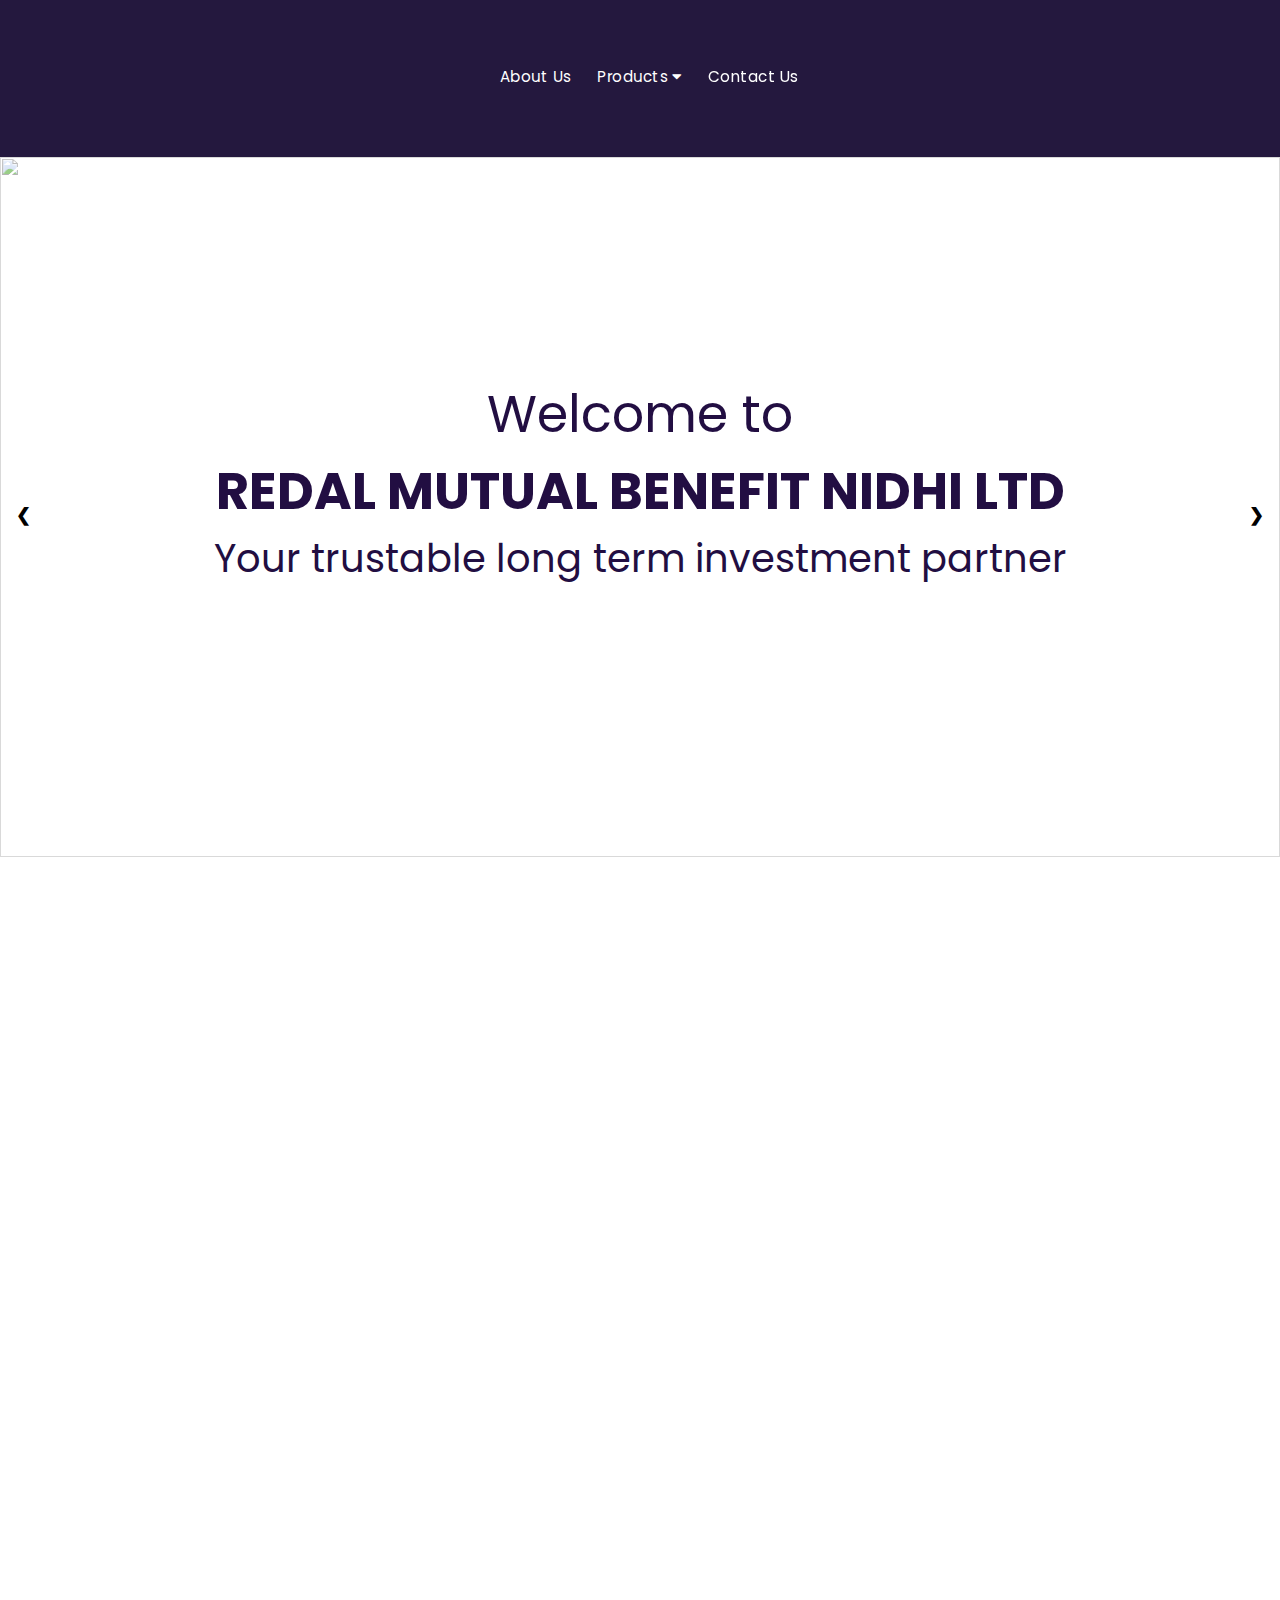
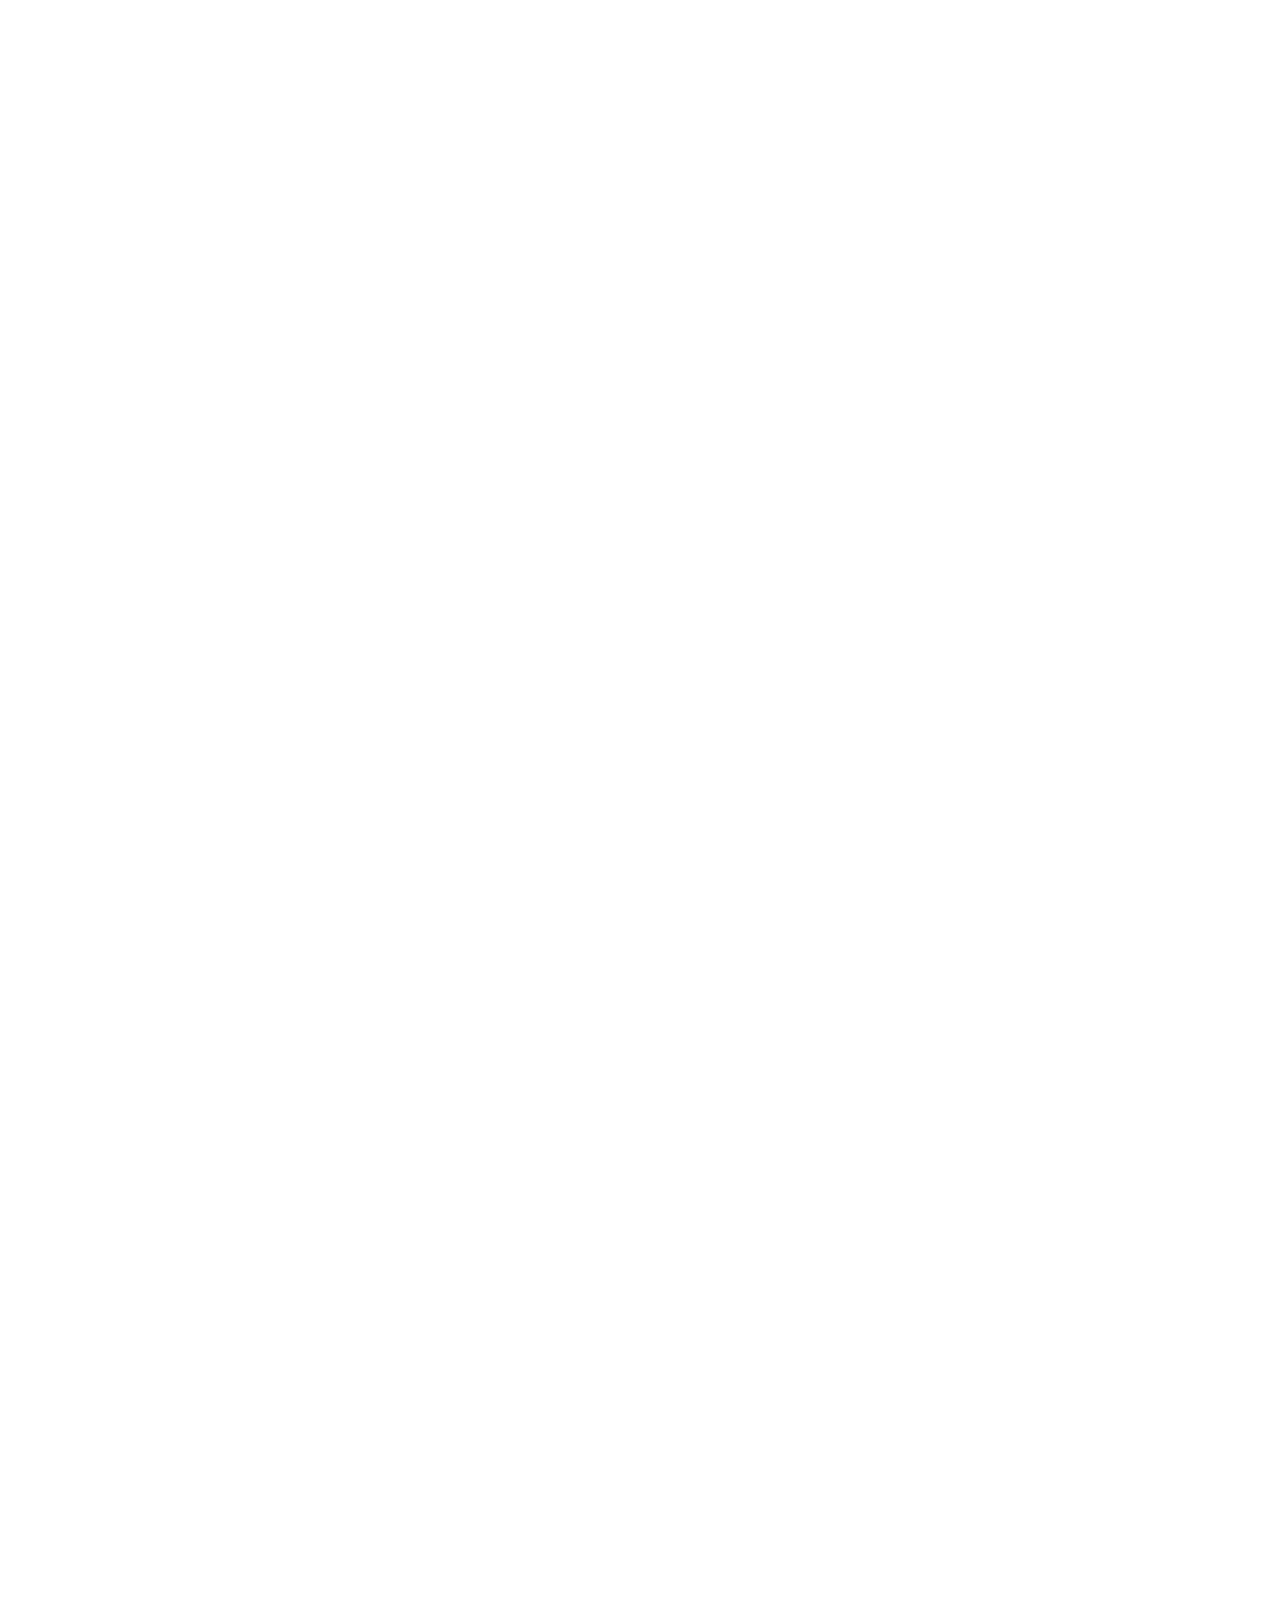
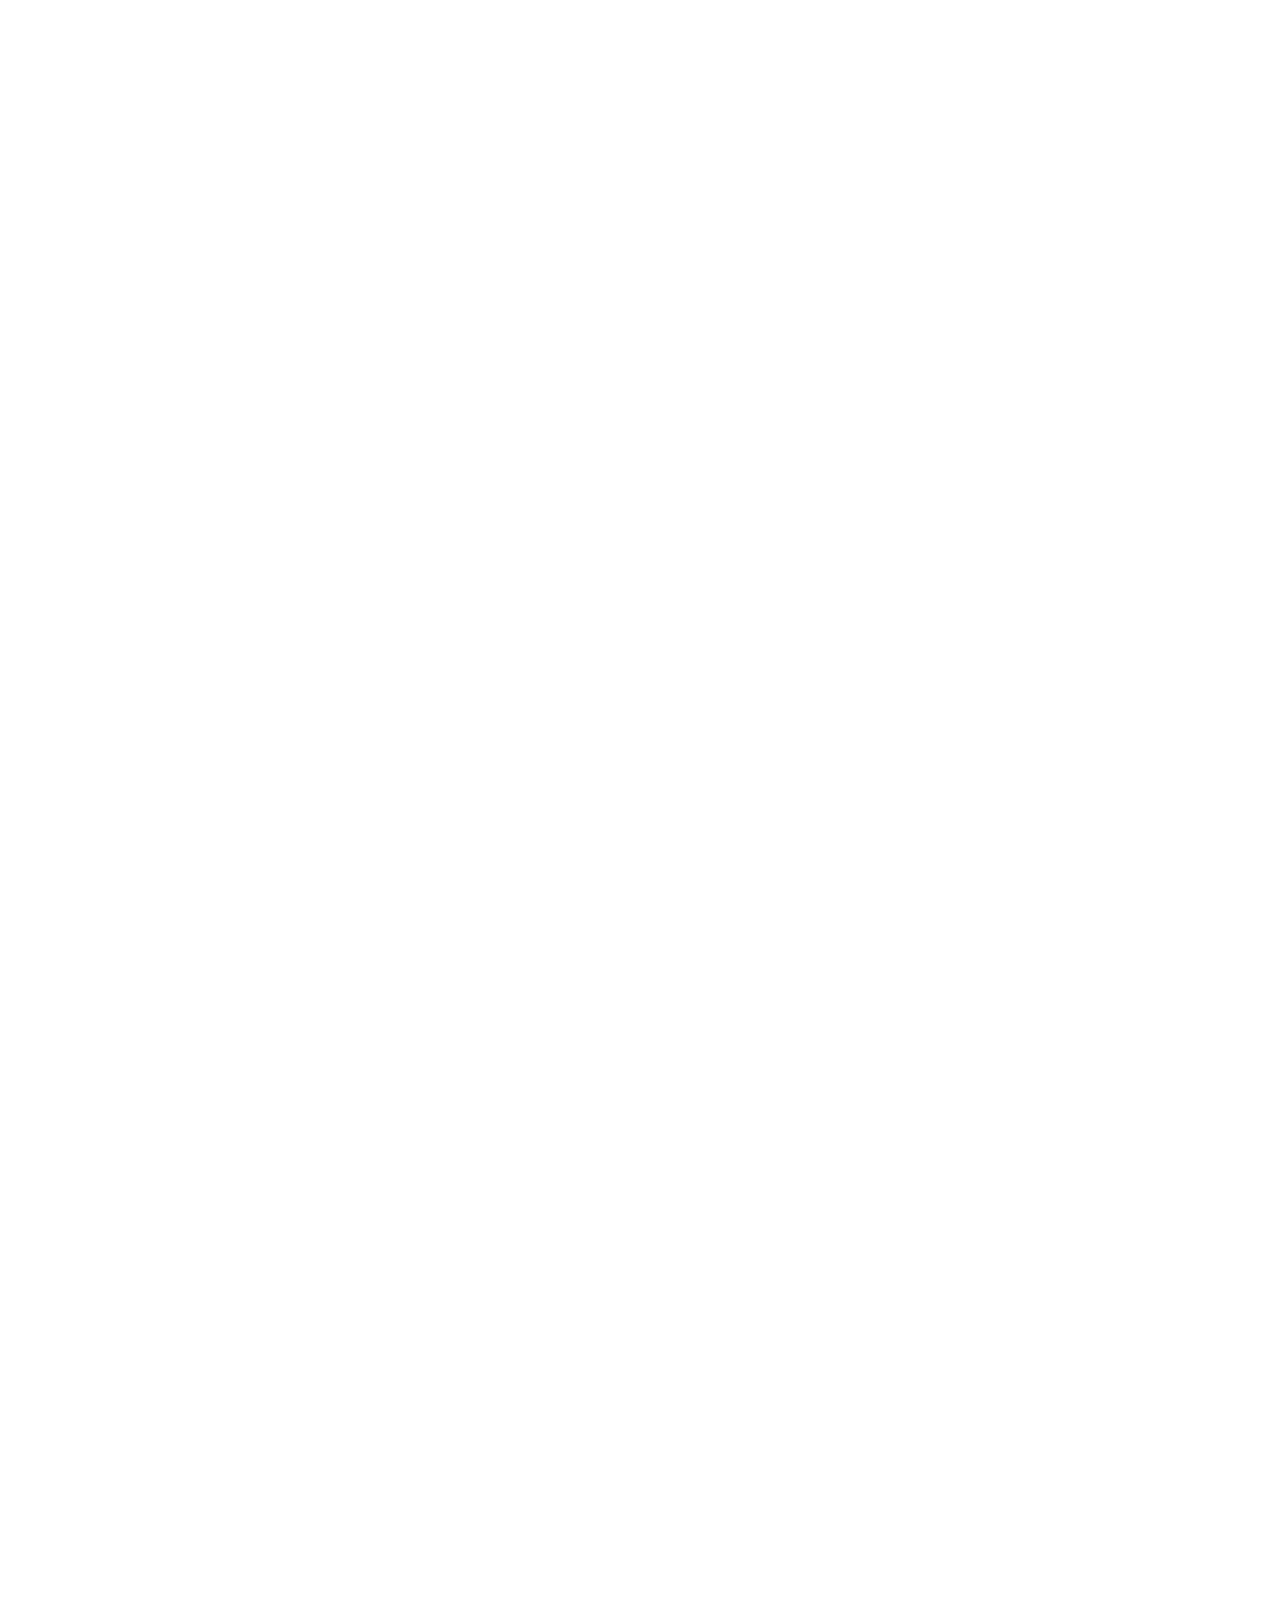
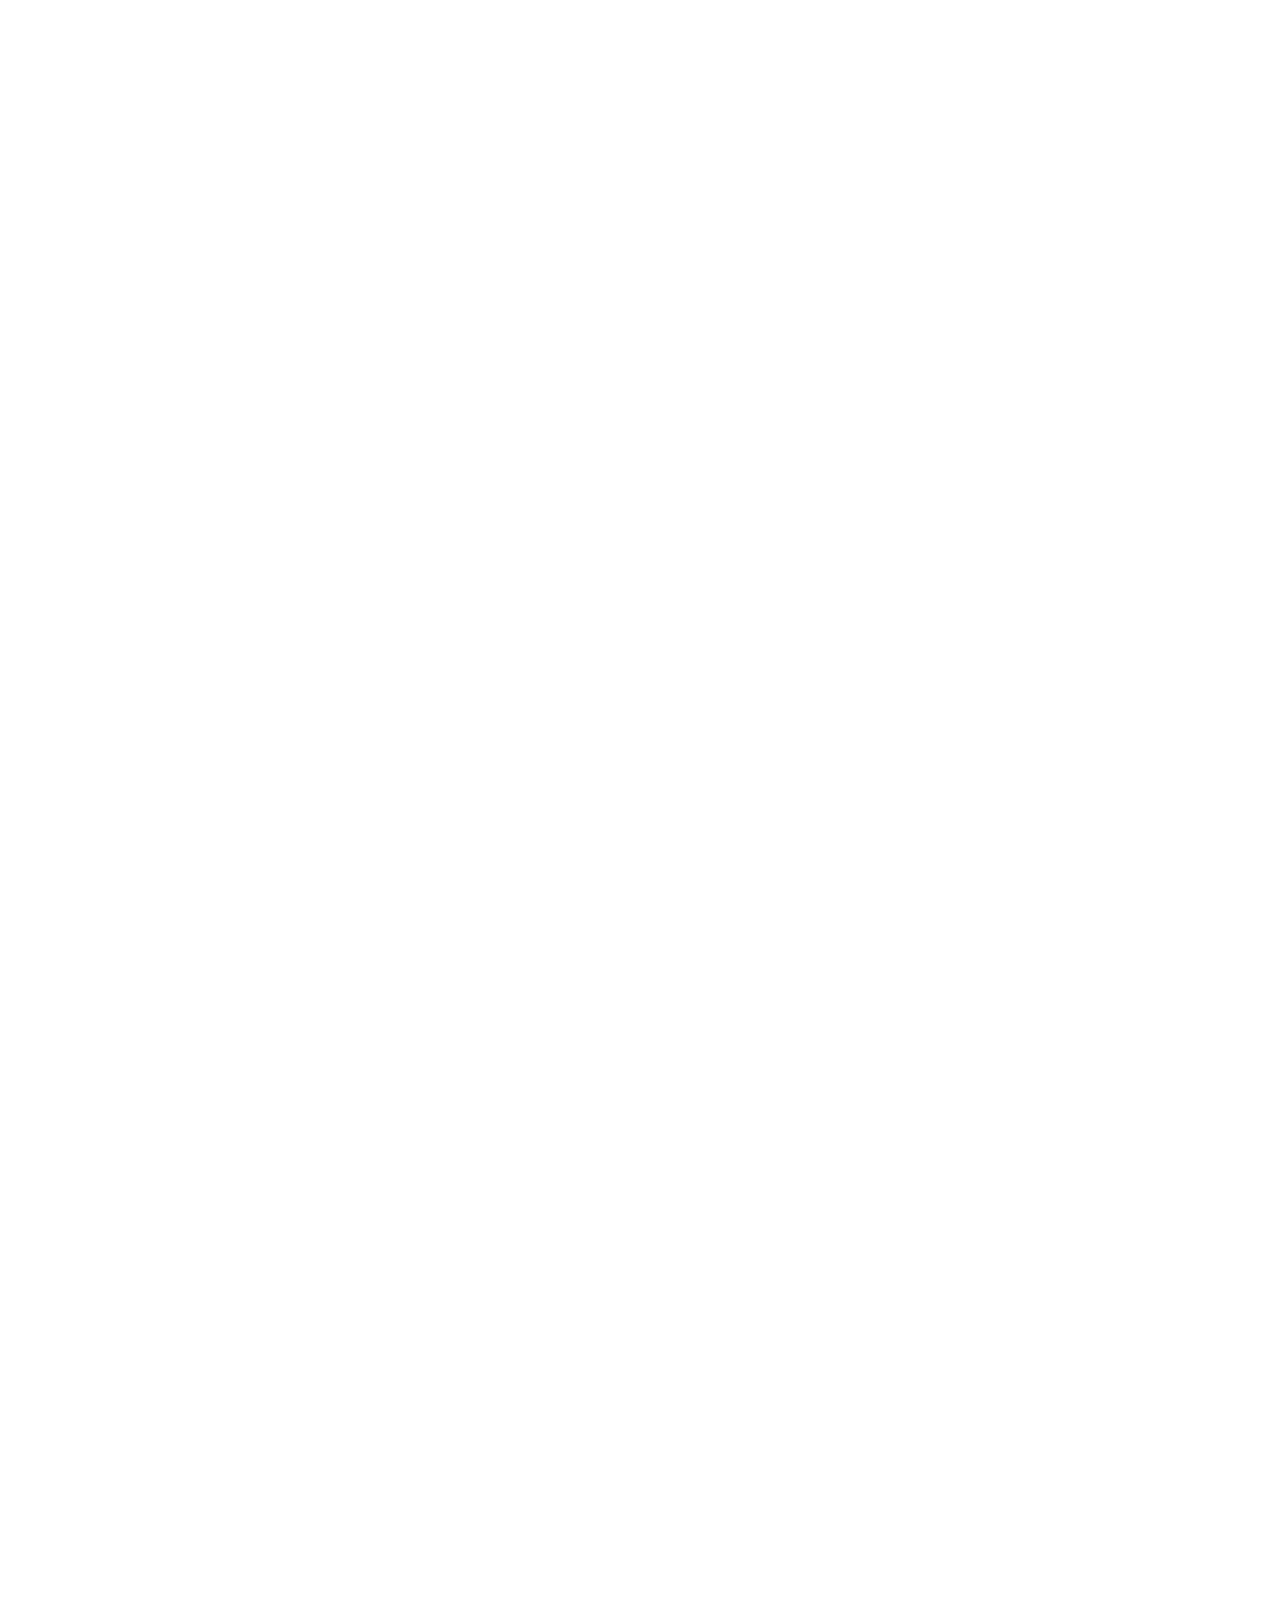
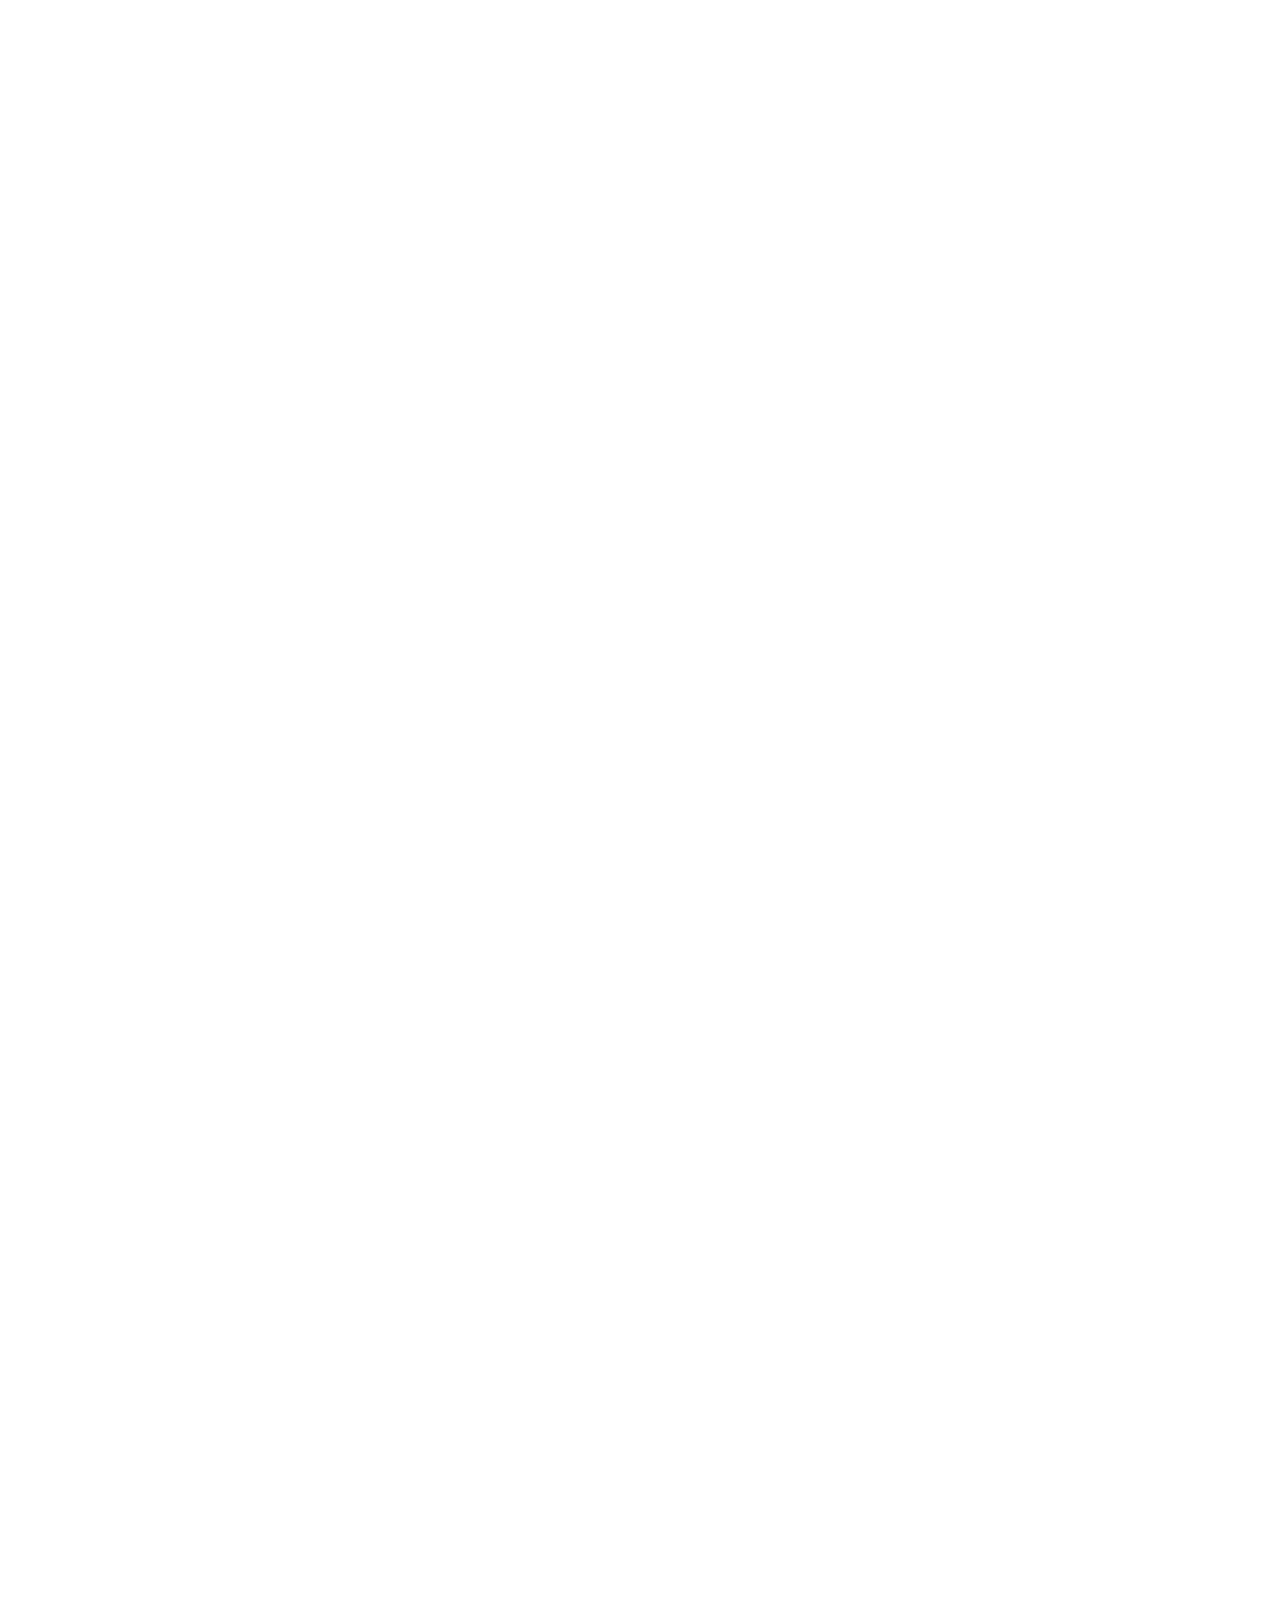
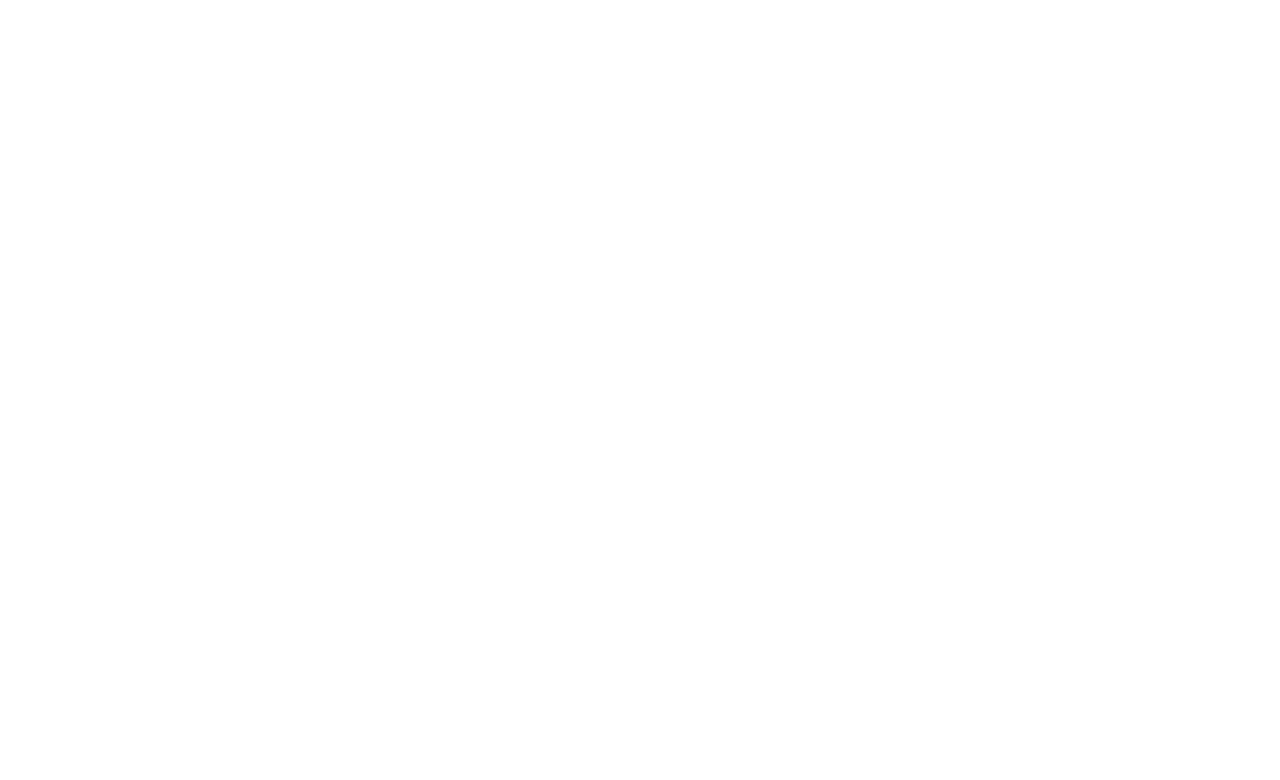
==== index.html @ 9882bb8d "Merge pull request #36 from singamraju167/update" ====
<!DOCTYPE html>
<html lang="en">

<head>
  <meta charset="UTF-8">
  <meta name="viewport" content="width=device-width, initial-scale=1.0">
  <meta http-equiv="X-UA-Compatible" content="ie=edge">
  <script src="https://kit.fontawesome.com/64d58efce2.js" crossorigin="anonymous"></script>
  <link rel="stylesheet" href="style.css">
  <link rel='stylesheet' href='https://use.fontawesome.com/releases/v5.7.2/css/all.css'>
  <link rel="stylesheet" href="https://unpkg.com/aos@next/dist/aos.css" />
  <title>Redal Nidhi Project</title>
</head>

<body>

  <!-------------------------------------------------Navbar-------------------------------------------------->

  <header>
    <div class="container">
      <input type="checkbox" name="" id="check">
      <div class="logo-container">
        <a href="index.html"><img src="images/Logo.png" alt="logo"></a>
      </div>
      <div class="hamburger-menu-container">
        <div class="hamburger-menu">
          <div></div>
        </div>
      </div>
      <div class="nav-btn">
        <div class="nav-links">
          <ul>
            <li class="nav-link" style="--i: .6s"><a href="#aboutUs">About Us</a></li>
            <li class="nav-link" style="--i: .85s"><a href="#">Products<i class="fas fa-caret-down"></i></a>
              <div class="dropdown">
                <ul>
                  <li class="dropdown-link"><a href="#">Savings Account<i class="fas fa-caret-down"></i></a>
                    <div class="dropdown second">
                      <ul>
                        <li class="dropdown-link"><a href="#">Zero Balance</a></li>
                        <li class="dropdown-link"><a href="#">Regular</a></li>
                        <li class="dropdown-link"><a href="#">Premium</a></li>
                        <div class="arrow"></div>
                      </ul>
                    </div>
                  </li>
                  <li class="dropdown-link"><a href="#">Deposit<i class="fas fa-caret-down"></i></a>
                    <div class="dropdown second">
                      <ul>
                        <li class="dropdown-link"><a href="#">Fixed Deposit</a></li>
                        <li class="dropdown-link"><a href="#">Recurring Deposit</a></li>
                        <li class="dropdown-link"><a href="#">Daily Deposit</a></li>
                        <div class="arrow"></div>
                      </ul>
                    </div>
                  </li>
                  <li class="dropdown-link"><a href="#">Loan<i class="fas fa-caret-down"></i></a>
                    <div class="dropdown second">
                      <ul>
                        <li class="dropdown-link"><a href="#">Gold Loan</a></li>
                        <li class="dropdown-link"><a href="#">Mortgage Loan</a></li>
                        <li class="dropdown-link"><a href="#">Loan Against Deposit</a></li>
                        <div class="arrow"></div>
                      </ul>
                    </div>
                  </li>
                  <div class="arrow"></div>
                </ul>
              </div>
            </li>
            <!-- <li class="nav-link" style="--i: 1.35s"><a href="#">Terms & Conditions</a></li>
                  <li class="nav-link" style="--i: 1.35s"><a href="#">Privacy Policy</a></li> -->
            <li class="nav-link" style="--i: 1.35s"><a href="#contact">Contact Us</a></li>
          </ul>
        </div>
      </div>
      <div class="login">
        <a href="http://banking.redalnidhi.in/login">
          <h2>Customer Login</h2>
        </a>
      </div>
    </div>
  </header>


    <!-- Carousel -->

<div class="slideshow-container">
    <div class="mySlides fade">
        <img src="images/savings.jpg" style="width:100%">
            <div class="text">
                <h1 style = "font-weight:normal">Welcome to </h1> 
                <h1> REDAL MUTUAL BENEFIT NIDHI LTD</h1>
                <h2 style="font-weight:normal" class="text-spacing"> Your trustable long term investment partner</h2>
            </div>
    </div>

  <div class="mySlides fade">
        <img src="images/deposit.jpg" style="width:100%">
        <div class="text">
            <h1>Redal Nidhi Savings Account</h1>
            <h2 style="font-weight:normal" class = "text-spacing"> Start your savings with a Zero Balance account <br> and get upto 3% interest</h2>
        </div>
    </div>


    <div class="mySlides fade">
        <img class = "account" src="images/account.jpg" style="width:100%">
        <div class = "data">
            <h1> Fixed Deposit </h1>
            <h2 style="font-weight:normal" class="text-spacing"> Isn't it amazing to get 10.5 % rate of interest<br> by making a minimum deposit of Rs 10,000? </h2>
        </div>
    </div>
    
    <a class="prev" onclick="plusSlides(-1)">&#10094;</a>
    <a class="next" onclick="plusSlides(1)">&#10095;</a>

</div>

<!---------------------------------------------------About Us------------------------------------------------------>

 <section id="aboutUs" data-aos="fade-up">
    <div class="aboutus-image">
      <div class="aboutus-overlay">
        <h1>About Us</h1>
      </div>
    </div>
    <div class="aboutus-container" data-aos="fade-up">
      <div class="aboutus-top">
        <div class="d-text-top">
          <!--<h2>About Us</h2>-->
          <p style="margin: .5rem 0;">
            Redal Mutual Benefit Nidhi Limited is a Public incorporated on 30 June 2020. It is classified as Non-govt
            company and is registered at Registrar of Companies, Chennai. Its authorized share capital is Rs.
            1,000,000 and its paid up capital is Rs. 500,000. It is inolved in Other financial intermediation. [This
            group includes financial intermediation other than that conducted by monetary institutions.]
          </p>
          <p style="margin: .5rem 0; ">
            Redal Mutual Benefit Nidhi Limited's Annual General Meeting (AGM) was last held on N/A and as per records
            from Ministry of Corporate Affairs (MCA), its balance sheet was last filed on N/A.
          </p>
          <p style="margin: .5rem 0;">
            Directors of Redal Mutual Benefit Nidhi Limited are Nagarajan Rangarajan, Sindhuja Mohan and Kumar
            Jeevitha.
          </p>
          <p style="margin: .5rem 0;">
            Redal Mutual Benefit Nidhi Limited's Corporate Identification Number is (CIN) U65999TN2020PLN136068 and
            its registration number is 136068.
          </p>
          <table class="company-details"data-aos="fade-up">
            <h3>Company Details</h3>
            <tr>
              <th>CIN</th>
              <td>U65999TN2020PLN136068</td>
            </tr>
            <tr>
              <th>Company Name</th>
              <td>REDAL MUTUAL BENEFIT NIDHI LIMITED</td>
            </tr>
            <tr>
              <th>Company Status</th>
              <td>Active</td>
            </tr>
            <tr>
              <th>RoC</th>
              <td>RoC-Chennai</td>
            </tr>
            <tr>
              <th>Registration Number</th>
              <td>136068</td>
            </tr>
            <tr>
              <th>Company Category</th>
              <td>Company limited by Shares</td>
            </tr>
            <tr>
              <th>Company Sub Category</th>
              <td>Non-govt company</td>
            </tr>
            <tr>
              <th>Class of Company</th>
              <td>Public</td>
            </tr>
            <tr>
              <th>Date of Incorporation</th>
              <td>30 June 2020</td>
            </tr>
            <tr>
              <th>Age of Company</th>
              <td>0 years, 10 month, 12 days</td>
            </tr>
            <tr>
              <th>Activity</th>
              <td>Other financial intermediation. [This group includes financial intermediation other than that
                conducted by monetary institutions.] <span><a href="https://www.zaubacorp.com/company-list/nic-659-company.html">Click here</a></span> to see
                other companies involved in same activity.</td>
            </tr>
            <tr>
              <th>Number of Members</th>
              <td>-</td>
            </tr>
          </table>
          <h3>Our Values</h3>
          <ul>
            <li>Excellence</li>
            <li>Transparency</li>
            <li>Trust</li>
            <li>Integrity</li>
          </ul>
          <h3>Values to our Customers</h3>
        </div>
      </div>
      <div class="aboutus-bottom">
        <div class="dflex" data-aos="fade-up">
          <div class="d-image">
            <img src="images/zero balance.jpg" alt="zero balance">
          </div>
          <div class="d-text-bottom">
            <h2>Zero Balance</h2>
            <p>Interest rate 3%, Initial amount Rs.0</p>
          </div>
        </div>
        <div class="dflex" data-aos="fade-up">
          <div class="d-image">
            <img src="images/regular.jpg" alt="regular">
          </div>
          <div class="d-text-bottom">
            <h2>Regular</h2>
            <p>Interest rate 4%, Initial amount- Rs.2000</p>
          </div>
        </div>
        <div class="dflex" data-aos="fade-up">
          <div class="d-image">
            <img src="images/premium.jpg" alt="premium">
          </div>
          <div class="d-text-bottom">
            <h2>Premium</h2>
            <p>Interest rate 5%, Initial amount- Rs.10000</p>
          </div>
        </div>
      </div>
    </div>
  </section>


<!------------------------------------------------------- Products Section ------------------------------------------------>


  <div class="all_products" data-aos="fade-up">
    <div class="banner_pro" data-aos="fade-up">
      <div class="pro_overlay">
        <h2>Products and Services</h2>
      </div>
    </div>
    <h1 style="text-align:center; color:white" data-aos="fade-up"> Savings Account </h1>
    <div class="ps" data-aos="fade-up">
      <div id="savings">
        <div class="content">
          <table class="tabular" data-aos="fade-up">
            <tr>
              <th>Savings Acc</th>
              <th>Interest rate/Annum</th>
              <th>MAB</th>
            </tr>
            <tr>
              <td id="zero-balance">Zero Balance</td>
              <td>3%</td>
              <td>NA</td>
            </tr>
            <tr>
              <td id="regular">Regular</td>
              <td>4%</td>
              <td>2000</td>
            </tr>
            <tr>
              <td id="premium">Premium</td>
              <td>5%</td>
              <td>10000</td>
            </tr>
          </table>
        </div> <!-- content-->
        <div class="pic" data-aos="fade-up">
          <img src="images/savings1.jpg" alt="savings">
        </div>
      </div>
      <h1 style="text-align:center; color:white;" data-aos="fade-up"> Deposit account </h1>
      <div id="deposit">
        <div class="pic" data-aos="fade-up">
          <img src="images/deposit1.jpg" alt="deposit">
        </div>
        <div class=" content">
          <table class="tabular" data-aos="fade-up">
            <tr>
              <th>Deposit Acc</th>
              <th>Normal</th>
              <th>Senior Citizen</th>
              <th>Minimum Deposit Amount</th>
            </tr>
            <tr>
              <td id="fixed-deposit">FD</td>
              <td>10.5%</td>
              <td>11.5%</td>
              <td>10000</td>
            </tr>
            <tr>
              <td id="recurring-deposit">RD</td>
              <td>10.5%</td>
              <td>11.5%</td>
              <td>1000</td>
            </tr>
            <tr>
              <td id="daily-deposit">DD</td>
              <td>Coming Soon</td>
              <td>Coming Soon</td>
              <td>Coming Soon</td>
            </tr>
          </table>
        </div>
      </div>
    </div>
    <hr>
    <div id="loans" data-aos="fade-up">
      <div class="pro_overlay">
        <h1>Loans</h1>
        <div class="loan-images" data-aos="fade-up">
          <div class="loan-content" data-aos="fade-up">
            <div class="loan-img-bdr">
              <img src="images/gold-loan1.png" alt="gold-loan-logo">
            </div>
            <img src="images/gold-loan.jpg" alt="gold-loan">
          </div>
          <h2 style="text-align: center;" data-aos="fade-up">Gold Loan</h2>
          <div class="loan-content" data-aos="fade-up">
            <div class="loan-img-bdr" data-aos="fade-up">
              <img src="images/mortgage-loan1.png" alt="mortgage-loan-logo">
            </div>
            <img src="images/mortgage-loan.jpg" alt="mortgage-loan">         
          </div>
          <h2 style="text-align: center;" data-aos="fade-up">Mortgage Loan</h2>
          <div class="loan-content" data-aos="fade-up">
            <div class="loan-img-bdr" data-aos="fade-up">
              <img src="images/loan-against-deposit1.png" alt="loan-against-deposit-logo">
            </div>
            <img src="images/loan-against-deposit.jpg" alt="loan-against-deposit">    
          </div>
          <h2 style="text-align: center;" data-aos="fade-up">Loan Against Deposit</h2>          
        </div>
      </div>
    </div>
  </div>




<!---------------------------------------------------------- Testimonials ------------------------------------------>

       <section id="testimonials">
    <div class="testimonials-title" data-aos="fade-up">
      <div class="testimonials-overlay">
        <h2>Testimonials</h2>
      </div>
    </div>
    <div class="testimonial-container">
      <div class="testimonial-content" data-aos="fade-up">
        <img src="images/customer1.jpg" alt="customer1">
        <div class="testimonial-texts">
          <h3>Best Chemical Products & Services</h3>
          <p>
            "I have used several chemical products from various chemical companies but finally, I was happy & satisfied
            with the service. I would like to recommend others to buy chemical products."
          </p>
        </div>
      </div>
      <div class="testimonial-content" data-aos="fade-up">
        <img src="images/customer2.jpg" alt="customer2">
        <div class="testimonial-texts">
          <h3>Awesome Customer Service</h3>
          <p>
            "The customer support group is constantly anxious to help. We have full trust in their products and
            services. They have dependably provided synthetic compounds on time and have great quality products."The
            customer support group is constantly anxious to help. We have full trust in their products and services.
            They have dependably provided synthetic compounds on time and have great quality products."
          </p>
        </div>
      </div>
      <div class="testimonial-content" data-aos="fade-up">
        <img src="images/customer6.jpeg" alt="customer3">
        <div class="testimonial-texts">
          <h3>Best Chemical Products & Services</h3>
          <p>
            "I have used several chemical products from various chemical companies but finally, I was happy & satisfied
            with the service. I would like to recommend others to buy chemical products."
          </p>
        </div>
      </div>
      <div class="testimonial-content" data-aos="fade-up">
        <img src="images/customer7.jpg" alt="customer4">
        <div class="testimonial-texts">
          <h3>Awesome Customer Service</h3>
          <p>
            "The customer support group is constantly anxious to help. We have full trust in their products and
            services. They have dependably provided synthetic compounds on time and have great quality products."The
            customer support group is constantly anxious to help. We have full trust in their products and services.
            They have dependably provided synthetic compounds on time and have great quality products."
          </p>
        </div>
      </div>
      <div class="testimonial-content" data-aos="fade-up">
        <img src="images/customer8.jpg" alt="customer5">
        <div class="testimonial-texts">
          <h3>Awesome Customer Service</h3>
          <p>
            "The customer support group is constantly anxious to help. We have full trust in their products and
            services. They have dependably provided synthetic compounds on time and have great quality products."The
            customer support group is constantly anxious to help. We have full trust in their products and services.
            They have dependably provided synthetic compounds on time and have great quality products."
          </p>
        </div>
      </div>
    </div>
  </section>


   


    <!----------------------------------------------Footer---------------------------------------------------->

    <footer id="contact" data-aos="fade-up">
        <div class="contact-section">
            <div class="contact-overlay">
                <div class="contact-container">
                    <div class="contact-links" data-aos="fade-left">
                        <h2>Links</h2>
                        <ul>
                            <li><a href="terms&conditions.html">Terms & Conditions</a></li>
                            <li><a href="privacypolicy.html">Privacy Policy</a></li>
                        </ul>
                    </div>
                    <div class="contact-address" data-aos="fade-up">
                        <h2>Contact Us</h2>
                        <div class="contact-address-top">
                            <div class="contact-icon1">
                                <a href="#" title="Click to View google plus">
                                    <img src="images/google-plus.png" alt="google plus">
                                </a>
                            </div>
                            <div class="contact-icon1">
                                <a href="https://play.google.com/store/apps/details?id=com.redalmutualnidhi.redal"
                                    title="Click to download">
                                    <img src="images/playstore.png" alt="play store">
                                </a>
                            </div>
                        </div>
                        <div class="contact-address-bottom" data-aos="fade-up">
                            <div class="contact-icon2">
                                <a href="#">
                                    <img src="images/placeholder.png" alt="location">
                                    <span style = "color:white;">P No. 2A Padma Nagar 5th Street, Puthagaram, Kolathur, Chennai-600099.</span>
                                </a>
                            </div>
                            <div class="contact-icon21">
                                <div class="contact-icon2">
                                    <a href="tel:9876543210" title="call">
                                        <img src="images/call.png" alt="phone">
                                        <span style = "color:white;">+91 9876543210</span>
                                    </a>
                                </div>
                                <div class="contact-icon2">
                                    <a href="mailto:info@redalnidhi.in" title="Click to send email">
                                        <img src="images/gmail.png" alt="mail-id">
                                        <span style = "color:white;">info@redalnidhi.in</span>
                                    </a>
                                </div>
                            </div>
                        </div>
                    </div>
                    <div class="contact-items" data-aos="fade-up">
                        <!-- <h2>Contact Us</h2> -->
                        <p>Drop in your details. Will get back to you</p>
                        <div class="contact-container1">
                            <div class="contact-form">
                                <form>
                                    <input type="text" placeholder="Your Name" required>
                                    <input type="text" placeholder="Last Name"><br>
                                    <input type="Email" placeholder="Email" required><br>
                                    <input type="text" placeholder="Subject of this message"><br>
                                    <textarea name="message" placeholder="Message" rows="8" required></textarea><br>
                                    <button class="submit">Send Message</button>
                                </form>
                            </div>
                        </div>
                    </div>
                </div>
            </div>
        </div>
        <div class="copyright" >
            Copyright &copy; 2017-2021 Nidhi Limited
        </div>
    </footer>

<script src ="script.js" defer></script>
  <script src="https://unpkg.com/aos@next/dist/aos.js"></script>
  <script>
    AOS.init({offset:500,
    duration:1000});
  </script>


</body>

</html>
---- style.css ----
@import url("https://fonts.googleapis.com/css2?family=Poppins:wght@100;200;300;400;500;600;700;800;900&display=swap");
* {
    padding: 0;
    margin: 0;
    box-sizing: border-box;
    list-style: none;
    text-decoration: none;
}

body {
    font-family: "Poppins", sans-serif;
    /* overflow: auto; */
}

img {
    max-width: 100%;
    height: auto;
}

header {
    position: sticky;
    top: 0px;
    background-color: #24183e;
    width: 100%;
    z-index: 1000;
    margin: 0;
    /* animation: movedown 1s linear 1;
    animation-delay: .5s;
    visibility: hidden;
    animation-fill-mode: forwards; */
}


/* @keyframes movedown{
    0%{
        transform: translateY(-35%);
        visibility: visible;
    }
    100%{
        transform: translateY(0);
        visibility: visible;
    }
} */

.logo-container img {
    height: 150px;
    animation: moveright 1s linear 1;
    animation-delay: 1s;
    visibility: hidden;
    animation-fill-mode: forwards;
}

@keyframes moveright {
    0% {
        transform: translateX(-100%);
        visibility: visible;
    }
    100% {
        transform: translateX(0);
        visibility: visible;
    }
}

.container {
    width: min(1080px, 80%);
    /* padding: 0 2rem; */
    margin: 0 auto;
    display: flex;
    position: relative;
}

.logo-container {
    flex: 1;
    display: flex;
    align-items: center;
}

.login {
    margin-top: 3.4rem;
    cursor: pointer;
}

.login h2 {
    font-size: 1.2rem;
    width: 190px;
    color: #3a91bd;
    border: 1px solid #3a91bd;
    border-radius: 10px;
    padding: 0.2rem;
    text-align: center;
    animation: moveleft 1s linear 1;
    animation-delay: 0.5s;
    visibility: hidden;
    animation-fill-mode: forwards;
}

@keyframes moveleft {
    0% {
        transform: translateX(30%);
        visibility: visible;
    }
    100% {
        transform: translateX(0);
        visibility: visible;
    }
}

.login h2:hover {
    color: white;
    background: #3a91bd;
}

.nav-btn {
    flex: 3;
    display: flex;
}

.nav-btn .nav-links ul {
    margin-top: 3.3rem;
}

.nav-btn .nav-links ul li ul {
    margin-top: 0;
}

.nav-links {
    flex: 2;
    /* animation: movedown 1s linear 1;
    animation-delay: 1s;
    visibility: hidden;
    animation-fill-mode: forwards; */
}


/* @keyframes movedown{
    0%{
        transform: translateY(-20%);
        visibility: visible;
    }
    100%{
        transform: translateY(0);
        visibility: visible;
    }
} */

.nav-links>ul {
    display: flex;
    justify-content: center;
    align-items: center;
}

.nav-link {
    position: relative;
}

.nav-link>a {
    line-height: 3rem;
    color: #fff;
    padding: 0 0.8rem;
    letter-spacing: 0.5px;
    font-size: 0.95rem;
    display: flex;
    align-items: center;
    justify-content: space-between;
    transition: 0.5s;
}

.nav-link>a>i {
    margin-left: 0.2rem;
}

.nav-link:hover>a {
    transform: scale(1.1);
}

.dropdown {
    position: absolute;
    top: 100%;
    left: 0;
    width: 12rem;
    transform: translateY(10px);
    opacity: 0;
    pointer-events: none;
    transition: 0.5s;
}

.dropdown ul {
    position: relative;
}

.dropdown-link>a {
    display: flex;
    background-color: #fff;
    color: #3498db;
    padding: 0.5rem 1rem;
    font-size: 0.9rem;
    align-items: center;
    justify-content: space-between;
    transition: 0.3s;
}

.dropdown-link:hover>a {
    background-color: #3498db;
    color: #fff;
}

.dropdown-link:not(:nth-last-child(2)) {
    border-bottom: 1px solid #efefef;
}

.dropdown-link i {
    transform: rotate(-90deg);
}

.arrow {
    position: absolute;
    width: 11px;
    height: 11px;
    top: -5.5px;
    left: 32px;
    background-color: #fff;
    transform: rotate(45deg);
    cursor: pointer;
    transition: 0.3s;
    z-index: -1;
}

.dropdown-link:first-child:hover~.arrow {
    background-color: #3498db;
}

.dropdown-link {
    position: relative;
}

.dropdown.second {
    top: 0;
    left: 100%;
    padding-left: 0.8rem;
    cursor: pointer;
    transform: translateX(10px);
}

.dropdown.second .arrow {
    top: 10px;
    left: -5.5px;
}

.nav-link:hover>.dropdown,
.dropdown-link:hover>.dropdown {
    transform: translate(0, 0);
    opacity: 1;
    pointer-events: auto;
}

.hamburger-menu-container {
    flex: 1;
    display: none;
    align-items: center;
    justify-content: flex-end;
}

.hamburger-menu {
    width: 2.5rem;
    height: 2.5rem;
    display: flex;
    align-items: center;
    justify-content: flex-end;
}

.hamburger-menu div {
    width: 1.6rem;
    height: 3px;
    border-radius: 3px;
    background-color: #fff;
    position: relative;
    z-index: 1001;
    transition: 0.5s;
}

.hamburger-menu div:before,
.hamburger-menu div:after {
    content: "";
    position: absolute;
    width: inherit;
    height: inherit;
    background-color: #fff;
    border-radius: 3px;
    transition: 0.5s;
}

.hamburger-menu div:before {
    transform: translateY(-7px);
}

.hamburger-menu div:after {
    transform: translateY(7px);
}

#check {
    position: absolute;
    top: 50%;
    right: 0;
    transform: translateY(-50%);
    width: 2rem;
    height: 2.5rem;
    z-index: 90000;
    cursor: pointer;
    opacity: 0;
    display: none;
}

#check:checked~.hamburger-menu-container .hamburger-menu div {
    background-color: transparent;
}

#check:checked~.hamburger-menu-container .hamburger-menu div:before {
    transform: translateY(0) rotate(-45deg);
}

#check:checked~.hamburger-menu-container .hamburger-menu div:after {
    transform: translateY(0) rotate(45deg);
}

@keyframes animation {
    from {
        opacity: 0;
        transform: translateY(15px);
    }
    to {
        opacity: 1;
        transform: translateY(0px);
    }
}

@media (max-width: 920px) {
    .hamburger-menu-container {
        display: flex;
    }
    #check {
        display: block;
    }
    .login h2 {
        font-size: 0.96rem;
        position: absolute;
        right: 15%;
        top: 4rem;
        width: 140px;
        padding: 0.5rem;
        line-height: 1.3rem;
    }
    .nav-btn {
        position: fixed;
        /* height: calc(100vh - 3rem); */
        top: 9.3rem;
        height: 100%;
        right: 0;
        width: 50%;
        background-color: #24183e;
        flex-direction: column;
        align-items: center;
        justify-content: space-between;
        overflow-x: hidden;
        overflow-y: auto;
        transform: translateX(100%);
        transition: 0.65s;
    }
    #check:checked~.nav-btn {
        transform: translateX(0);
    }
    #check:checked~.nav-btn .nav-link,
    #check:checked~.nav-btn .log-sign {
        animation: animation 0.5s ease forwards var(--i);
    }
    .nav-links {
        flex: initial;
        width: 100%;
    }
    .nav-links>ul {
        flex-direction: column;
    }
    .nav-link {
        width: 100%;
        opacity: 0;
        transform: translateY(15px);
    }
    .nav-link>a {
        line-height: 1;
        padding: 1.6rem 2rem;
    }
    .nav-link:hover>a {
        transform: scale(1);
        background-color: #462e79;
    }
    .dropdown,
    .dropdown.second {
        position: initial;
        top: initial;
        left: initial;
        transform: initial;
        opacity: 1;
        pointer-events: auto;
        width: 100%;
        padding: 0;
        background-color: #452193;
        display: none;
    }
    .nav-link:hover>.dropdown,
    .dropdown-link:hover>.dropdown {
        display: block;
    }
    .nav-link:hover>a>i,
    .dropdown-link:hover>a>i {
        transform: rotate(360deg);
    }
    .dropdown-link>a {
        background-color: transparent;
        color: #fff;
        padding: 1.2rem 2rem;
        line-height: 1;
    }
    .dropdown.second .dropdown-link>a {
        padding: 1.2rem 2rem 1.2rem 3rem;
    }
    .dropdown.second .dropdown.second .dropdown-link>a {
        padding: 1.2rem 2rem 1.2rem 4rem;
    }
    .dropdown-link:not(:nth-last-child(2)) {
        border-bottom: none;
    }
    .arrow {
        z-index: 1;
        background-color: #69bde7;
        left: 10%;
        transform: scale(1.1) rotate(45deg);
        transition: 0.5s;
    }
    .nav-link:hover .arrow {
        background-color: #50a9d6;
    }
    .dropdown .dropdown .arrow {
        display: none;
    }
    .dropdown-link:hover>a {
        background-color: #3a91bd;
    }
    .dropdown-link:first-child:hover~.arrow {
        background-color: #50a9d6;
    }
    .nav-link>a>i {
        font-size: 1.1rem;
        transform: rotate(-90deg);
        transition: 0.7s;
    }
    .dropdown i {
        font-size: 1rem;
        transition: 0.7s;
    }
}

@media (max-width: 620px) {
    .login h2 {
        top: 3.5rem;
        width: 110px;
        padding: 0.2rem;
    }
}

@media (max-width: 420px) {
    .nav-btn {
        width: 65%;
    }
    .login h2 {
        top: 3.5rem;
        width: 100px;
        padding: 0.1rem;
    }
}


/*---------------------------------------------------carousel------------------------------------- */

.mySlides {
    margin-top: 0;
    align-items: center;
    justify-content: center;
}

.mySlides img {
    margin-top: 0;
    vertical-align: middle;
    opacity: 60%;
    width: 100%;
    height: 700px;
}

.myslides h2 {
    text-align: center;
    margin: 0;
}


/* Slideshow container */

.slideshow-container {
    max-width: 100%;
    position: relative;
    margin: auto;
}


/* Next & previous buttons */

.prev,
.next {
    cursor: pointer;
    position: absolute;
    top: 50%;
    width: auto;
    padding: 16px;
    margin-top: -22px;
    color: black;
    font-weight: bold;
    font-size: 18px;
    transition: 0.6s ease;
    border-radius: 0 3px 3px 0;
    user-select: none;
}


/* Position the "next button" to the right */

.next {
    right: 0;
    border-radius: 3px 0 0 3px;
}


/* On hover, add a black background color with a little bit see-through */

.prev:hover,
.next:hover {
    background: transparent;
}


/* Caption text */

.text {
    color: rgb(34, 14, 66);
    font-size: 2vw;
    position: absolute;
    top: 13.7rem;
    width: 100%;
    text-align: center;
    background: transparent;
    font-weight: normal;
    align-items: center;
    justify-content: center;
}

.data {
    color: rgb(34, 14, 66);
    font-size: 2vw;
    position: absolute;
    top: 13.7rem;
    width: 100%;
    text-align: center;
    background: transparent;
    font-weight: bold;
    align-items: center;
    justify-content: center;
}


/* Fading animation */

.fade {
    -webkit-animation-name: fade;
    -webkit-animation-duration: 120s;
    animation-name: fade;
    animation-duration: 1s;
}

@-webkit-keyframes fade {
    from {
        opacity: 0.8;
    }
    to {
        opacity: 1;
    }
}

@keyframes fade {
    from {
        opacity: 0.4;
    }
    to {
        opacity: 1;
    }
}


/* @media only screen and (max-width: 700px) {
    .prev,
    .next {
        position: absolute;
        top: 40%;
    }
}
@media only screen and (max-width: 1000px) {
    .prev,
    .next {
        position: absolute;
        top: 35%;
    }
}
@media only screen and (min-width: 400px) {
    .prev,
    .next {
        position: absolute;
        top: 40%;
    }
}*/

@media only screen and (max-width: 370px) {
    .text-spacing {
        width: 25ch;
        text-align: center;
        margin: auto;
    }
}


/***************************************************About Us****************************************/

#aboutUs {
    background: rgb(226, 225, 224);
}

.aboutus-image {
    background: url("images/aboutus1.jpg") no-repeat center;
    background-size: cover;
    background-attachment: fixed;
    height: 20vh;
}

.aboutus-overlay {
    background: rgba(0, 0, 0, 0.322);
    height: 100%;
    display: flex;
    align-items: center;
    justify-content: center;
}

.aboutus-overlay h1 {
    text-align: center;
    color: black;
    font-size: 3rem;
    /* padding-top: 9rem; */
}

.aboutus-container {
    width: min(991px, 80%);
    margin: auto;
    height: 100%;
}

.aboutus-bottom {
    /* background: coral; */
    display: flex;
    flex-wrap: wrap;
    justify-content: space-around;
    /* padding:1em 0; */
}

.dflex {
    /* border: 1px solid black; */
    background: rgb(188, 188, 214);
    border-radius: 5px;
    padding: 15px;
    margin-top: 40px;
    text-align: center;
    cursor: pointer;
}

.d-image img {
    height: 160px;
}

.d-text-top,
.d-text-bottom {
    padding: 0.5rem;
}

.d-text-top h2 {
    font-size: 2em;
    padding-bottom: 0.5rem;
}

.d-text-top h3 {
    font-size: 1rem;
    padding: 1rem 0;
}

.d-text-top ul li {
    list-style: inside;
    line-height: 1.4rem;
}

.d-text-bottom h2 {
    font-size: 3.5em;
    padding-bottom: 0.5rem;
}

.company-details {
    width: 100%;
    margin: auto;
}

.company-details,
th,
td {
    font-size: 0.7rem;
    /* border: 1px solid black; */
    border-collapse: collapse;
    /* padding: 1rem 0.5rem; */
    border: 1px dotted black;
}

@media (min-width: 300px) {
    .aboutus-image {
        height: 30vh;
    }
    .aboutus-overlay h1 {
        padding: 2.5rem;
    }
}

@media (min-width: 768px) {
    .dflex {
        margin-top: 2.5rem;
        padding: 0;
        justify-content: space-around;
        align-items: center;
        text-align: center;
    }
    .d-image img {
        height: 185px;
    }
    /* .aboutus-bottom{
        padding: 1.5rem 0;
    } */
    .d-text-top h2 {
        font-size: 3em;
    }
    .d-text-top ul li {
        font-size: 1.1em;
    }
    .company-details span {
        font-size: 1.25rem;
    }
    .company-details span:hover {
        text-decoration: underline;
    }
    .company-details {
        width: 100%;
    }
    .company-details,
    th,
    td {
        margin: 0 auto;
        line-height: 1em;
        /* padding: 1em; */
        font-size: 1em;
    }
}


/*--------------------------------------------------------- Products------------------------------- */

.all_products {
    background: rgb(2, 2, 3);
    width: 100%;
    display: block;
}

.all_products h1 {
    font-size: 3rem;
}

.banner_pro {
    width: 100%;
    background: url("images/ps.jpg") no-repeat center;
    background-size: cover;
    background-attachment: fixed;
    height: 50vh;
}

.pro_overlay {
    background: rgba(0, 0, 0, 0.527);
    height: 100%;
    display: flex;
    align-items: center;
    justify-content: center;
    font-size: 1vw;
    color: white;
    font-weight: bold;
}

.pro_overlay h2 {
    color: whitesmoke;
    font-size: 4rem;
}


/* .ps {
    display: block;
    width: 100%;
    height: 800px;
    position: relative;
} */

#savings {
    /* background-color: darkblue; */
    display: flex;
    /* justify-content: center; */
    align-items: center;
    margin-top: 1rem;
    width: 100%;
}

.pic {
    width: 50%;
    justify-content: center;
    align-items: center;
}

.pic img {
    margin-left: 12rem;
    padding: 0;
    margin: auto;
    height: auto;
    width: 80%;
    /* width: 300px;
    height: 300px; */
    border: none;
    border-radius: 50%;
    display: block;
    position: relative;
}

.content {
    display: flex;
}

.tabular {
    background: black;
    color: white;
    width: 50vw;
    text-align: center;
    padding: 1rem 1rem;
    position: relative;
    font-size: 1rem;
}

.tabular,
td,
th {
    padding: 1rem 0;
}

#deposit {
    display: flex;
    width: 100%;
    float: right;
    margin-bottom: 1rem;
}

#loans {
    /* background: url("images/block.jpg") no-repeat; */
    background-size: cover;
    width: 100%;
    color: white;
    display: block;
    text-align: center;
    margin: 0 auto;
    padding: 0;
}

#loans h1 {
    font-size: 3rem;
}

#loans ul {
    list-style-type: none;
    font-weight: bolder;
    color: white;
}

#loans ul li {
    /* margin: 2rem; */
    padding: 1rem;
    font-size: 1.5rem;
}

#loans .pro_overlay {
    /* background: rgba(44, 9, 245, 0.527); */
    height: 100%;
    display: block;
    align-items: center;
    justify-content: center;
    color: white;
    font-weight: bold;
}

.loan-images {
    width: min(991px, 80%);
    margin: 0 auto;
    /* width: 80%; */
}

.loan-content img {
    height: 300px;
    margin: 1rem;
    /* border-radius: 50%; */
}

.loan-img-bdr img {
    height: 250px;
    border: 1.5px solid white;
    padding: 2rem;
    border-radius: 3rem;
}

.loan-content {
    display: flex;
    justify-content: space-around;
    align-items: center;
}

.loan-images h2 {
    font-size: 2rem;
    padding: 1.5rem;
}

@media (max-width: 1050px) {
    .loan-images img {
        height: 200px;
    }
    .loan-img-bdr img {
        height: 160px;
    }
}

@media only screen and (max-width: 700px) {
    .banner_pro {
        height: 25vh;
    }
    .all_products h1 {
        font-size: 1rem;
    }
    #loans h1 {
        font-size: 2rem;
    }
    .all_products .ps {
        display: block;
        width: 100%;
        height: 100vh;
    }
    .pro_overlay h2 {
        font-size: 1.5rem;
    }
    #savings {
        display: table;
        margin: 0;
    }
    .content {
        width: 100%;
    }
    .tabular {
        width: 100%;
        font-size: 0.8rem;
    }
    .pic {
        display: table-header-group;
    }
    .pic img {
        margin: 0;
        padding: 0;
        width: 100%;
        border-radius: 0%;
    }
    #deposit {
        width: 100%;
        display: block;
    }
    .tabular td th {
        padding: 0.5rem;
    }
    .pro_overlay ul {
        margin: 0;
        padding: 0;
    }
    .pro_overlay ul li {
        font-size: 1rem;
        text-align: center;
        margin: auto;
    }
    .loan-content {
        flex-direction: column;
    }
    .loan-images h2 {
        font-size: 1.5rem;
        padding: 1rem;
    }
}


/* ----------------------------------------------------------Testimonials---------------------------- */

.testimonials-title {
    background: url(images/testimonials.jpeg) no-repeat center;
    background-size: cover;
    background-attachment: fixed;
    height: 35vh;
    margin-bottom: 1rem;
}

.testimonials-overlay {
    background: rgba(0, 0, 0, 0.233);
    height: 100%;
    display: flex;
    align-items: center;
    justify-content: center;
}

.testimonials-title h2 {
    font-size: 2.3rem;
    /* background: #3a91bd; */
    margin-bottom: 1rem;
    color: whitesmoke;
}

.testimonial-container {
    width: min(991px, 85%);
    margin: 0 auto;
}

.testimonial-content {
    border: 2px solid rgb(20, 23, 209);
    /* background: #9b89c2; */
    background: rgb(10, 2, 80);
    margin-bottom: 2rem;
    padding: .5rem;
}

.testimonial-content img {
    padding: 1rem;
}

.testimonial-texts {
    color: whitesmoke;
}

.testimonial-texts h3 {
    padding: 1rem;
    font-size: 1.2rem;
    text-align: center;
}

.testimonial-texts p {
    border: 1px solid whitesmoke;
    background: rgb(226, 220, 220);
    color: black;
    border-radius: 5px;
    padding: .6rem;
    font-size: .8rem;
    text-align: left;
}

@media(min-width: 769ox) {
    .testimonials-title h2 {
        font-size: 3rem;
    }
}

@media(min-width: 869px) {
    .testimonials-title {
        height: 40vh;
    }
    .testimonial-content img {
        height: 20rem;
        padding: 2rem;
    }
    .testimonial-content {
        display: flex;
        align-items: center;
        justify-content: center;
        padding: 1rem;
        /* justify-content: space-between; */
    }
    .testimonial-texts p {
        font-size: .9rem;
    }
}


/* --------------------------------------------------------Privacy Policy begins------------------------------- */

.privacy-title {
    background: url("images/privacypolicy1.jpg") no-repeat center;
    background-size: cover;
    background-attachment: fixed;
    height: 40vh;
}

.privacy-overlay {
    background: rgba(0, 0, 0, 0.527);
    height: 100%;
    display: flex;
    align-items: center;
    justify-content: center;
}

.privacy-overlay h2 {
    color: whitesmoke;
    font-size: 2.3rem;
    text-align: center;
}

.privacy-container {
    width: min(991px, 80%);
    margin: 0 auto;
}

.privacy-content {
    background: rgba(97, 92, 145, 0.247);
}

.privacy-container {
    width: min(991px, 80%);
    margin: 0 auto;
}

.privacy-container ul {
    /* background: khaki; */
    padding: 1rem 0 2rem 0;
}

.privacy-container ul li {
    text-align: center;
}

.privacy-container ul li h2 {
    padding: 1rem 0;
    font-size: 1.3rem;
}

.privacy-container ul li p {
    text-align: justify;
    line-height: 1.25rem;
}

.policy {
    display: flex;
    flex-direction: column;
}

.policy img {
    margin: 0 auto;
    height: 5em;
    padding: 0.5rem;
    border: 2px solid black;
    border-top-right-radius: 30%;
    border-bottom-left-radius: 30%;
}

@media (min-width: 769px) {
    .privacy-overlay h2 {
        font-size: 3rem;
    }
}

@media (min-width: 869px) {
    .privacy-title {
        background: url("images/privacypolicy.jpg") no-repeat center;
        background-size: cover;
        background-attachment: fixed;
        height: 45vh;
    }
    .privacy-overlay h2 {
        width: 85%;
        font-size: 4rem;
        text-align: left;
        letter-spacing: 1.5px;
    }
    .privacy-container ul {
        /* background: khaki; */
        padding: 1.5rem 0 2.5rem 0;
    }
    .privacy-container ul li {
        line-height: 1.4rem;
        letter-spacing: 0.5px;
        padding-top: 1.5rem;
        text-align: left;
    }
    .privacy-container ul li h2 {
        padding: 1.5rem 0;
        font-size: 1.5rem;
    }
    .privacy-container ul li p {
        text-align: left;
        line-height: 1.4rem;
    }
    .policy {
        flex-direction: row;
        align-items: center;
        /* justify-content: space-between; */
        width: 85%;
        margin: 0 auto;
    }
    .policy img {
        height: 10em;
        padding: 1rem;
        margin-right: 4rem;
    }
    .privacy-container ul li:hover img {
        transition: 1s ease-in-out;
        transform: translateX(-30%);
        border-top-right-radius: 0%;
        border-bottom-left-radius: 0%;
        border-top-left-radius: 30%;
        border-bottom-right-radius: 30%;
    }
}


/* Privacy Policy ends */


/* ---------------------------------------------- Terms and Conditions Begins --------------------------------------------------- */


/* #tandc {
    font-family: Georgia, "Times New Roman", Times, serif;
} */

.tandc-title {
    background: url(images/tandc.jpg) no-repeat center;
    background-size: cover;
    background-attachment: fixed;
    height: 30vh;
}

.tandc-overlay {
    background-color: rgba(0, 0, 0, 0.596);
    height: 100%;
    display: flex;
    align-items: center;
    justify-content: center;
}

.tandc-overlay h2 {
    color: whitesmoke;
    font-size: 2rem;
}

.tandc-content {
    background: rgba(97, 92, 145, 0.247);
}

.tandc-container {
    width: min(991px, 80%);
    margin: 0 auto;
}

.tandc-container ul {
    /* background: khaki; */
    padding: 1rem 0 1.5rem 0;
}

.tandc-container ul li {
    list-style-type: initial;
    padding-top: 1rem;
    text-align: justify;
    line-height: 1.25rem;
}

@media (min-width: 769px) {
    .tandc-overlay h2 {
        font-size: 3rem;
    }
}

@media (min-width: 869px) {
    .tandc-title {
        height: 45vh;
    }
    .tandc-overlay h2 {
        width: 85%;
        font-size: 3.5rem;
        letter-spacing: 1.5px;
        text-align: left;
    }
    .tandc-container ul {
        /* background: khaki; */
        padding: 1.5rem 0 3rem 0;
    }
    .tandc-container ul li {
        line-height: 1.4rem;
        letter-spacing: 0.5px;
        padding-top: 1.5rem;
        text-align: left;
    }
}


/* ---------------------------------------------- Terms and Conditions Ends --------------------------------------------------- */


/* -----------------------------------------------Footer Begins --------------------------------------------------------------- */

.contact-section {
    background: url("images/contact1.jpg") no-repeat center;
    color: cornsilk !important;
    background-size: cover;
    height: 100%;
}

.contact-overlay {
    background-color: rgba(0, 0, 0, 0.596);
    height: 100%;
}

.contact-container {
    width: min(991px, 85%);
    margin: 0 auto;
}

.contact-container h2 {
    padding: 0.5em;
    background-color: none;
    text-align: center;
    font-size: 1.5em;
    letter-spacing: 2px;
}

.contact-links {
    /* background: rgb(109, 107, 107); */
    text-align: center;
    /* letter-spacing: 1px; */
    padding-top: 1rem;
}

.contact-links ul {
    padding: 1rem 0;
    display: flex;
    justify-content: center;
}

.contact-links ul a {
    color: #fff;
    margin: 1rem;
}

.contact-address {
    padding-top: 0;
}

.contact-address-top {
    margin: 7px 0;
    display: flex;
    /* text-align: center; */
    justify-content: center;
}

.contact-address-top img:hover {
    transform: translateX(20%);
    transition: 1s;
}

.contact-icon1 img {
    height: 1.9em;
    margin-right: 1rem;
}

.contact-icon21 {
    display: flex;
    flex-direction: column;
}

.contact-icon2 {
    display: flex;
    flex-direction: column;
    align-items: center;
    justify-content: center;
    text-align: center;
    padding: 0.5em;
    letter-spacing: 1px;
}

.contact-icon2 img {
    /* max-width: 100%; */
    height: 1.7em;
    margin-right: 0.5rem;
}

.contact-icon2 a {
    display: flex;
    font-size: 0.9rem;
    /* justify-content: center; */
    color: black;
}

.contact-items {
    padding-top: 1rem;
}

.contact-items p {
    font-size: 1rem;
    text-align: center;
    padding: 1rem;
    letter-spacing: 1px;
}

.contact-container1 {
    width: min(85%, 989px);
    margin: 0 auto;
    display: flex;
    flex-direction: column;
    align-items: center;
}

.contact-form {
    /* width: 80%; */
    margin: 0 auto;
}

form {
    text-align: center;
    margin-top: 1.25em;
}

input {
    padding: 10px;
    margin-bottom: 1.25em;
    width: 80%;
    background-color: rgba(136, 133, 133, 0.5);
    color: white;
    border: none;
    outline: none;
    border-radius: 5px;
}

input::placeholder {
    color: white;
}

textarea {
    padding: 10px;
    margin-bottom: 1em;
    width: 80%;
    background-color: rgba(136, 133, 133, 0.5);
    color: white;
    border: none;
    outline: none;
    border-radius: 5px;
}

textarea::placeholder {
    color: white;
}

.submit {
    width: 50%;
    background: none;
    font-weight: bold;
    letter-spacing: 2px;
    height: 33px;
    text-align: center;
    cursor: pointer;
    margin-bottom: 20px;
    border-radius: 5px;
    border: 2px solid rgb(190, 190, 190);
    color: rgb(190, 190, 190);
}

.submit:hover {
    border: 1px solid #fff;
    color: #fff;
    cursor: pointer;
}

.copyright {
    background: #c95937;
    color: whitesmoke;
    text-align: center;
    padding: 0;
}

@media (min-width: 769px) {
    .contact-section {
        background: url("images/contact.jpg") no-repeat center;
        background-size: cover;
    }
    .contact-container {
        display: flex;
        /* flex-direction: row; */
    }
    .contact-links ul {
        /* background: chocolate; */
        width: 200px;
        padding: 0;
        display: flex;
        flex-direction: column;
    }
    .contact-links ul li {
        padding-top: 1rem;
    }
    .contact-links ul a:hover {
        transition: 0.5s;
        color: rgb(252, 250, 252);
    }
    .contact-links h2 {
        padding: 0.5em;
        /* font-size: 2em; */
        letter-spacing: 2px;
    }
    .contact-address {
        /* background: coral; */
        padding-top: 1rem;
    }
    .contact-items p {
        padding: 12px;
        letter-spacing: 1px;
        font-size: 1.1em;
    }
    .contact-container1 {
        width: 100%;
        margin: 0;
    }
    input {
        width: 100%;
    }
    textarea {
        width: 100%;
    }
    .contact-address-top {
        display: flex;
        /* flex-direction: column; */
        /* justify-content: center; */
        align-items: center;
    }
    .contact-icon1 img {
        height: 2.1rem;
        margin-bottom: 0.8rem;
    }
    .contact-address-top img:hover {
        transform: translateX(25%);
    }
    .contact-address-bottom a:hover {
        transform: translateX(1.5%);
        transition: 1s;
    }
    .contact-icon21 {
        /* display: flex; */
        flex-direction: row;
        justify-content: space-evenly;
    }
    .contact-icon2 {
        display: flex;
        justify-content: space-evenly;
    }
    .contact-icons2 a {
        font-size: 1.15rem;
    }
    .contact-bottom a {
        border-radius: 10px;
        padding-left: 10px;
    }
    .contact-icons2 a:hover {
        transition: 0.5s;
        color: rgb(57, 20, 220);
    }
    .submit {
        padding-bottom: 0;
    }
}


/* -----------------------------------------------Footer Ends ------------------------------------------------------------------ */


/* Mobile View */

@media screen and (max-width: 600px) {
    .mySlides img {
        vertical-align: middle;
        opacity: 60%;
        width: 100%;
        height: 270px;
    }
    .account {
        height: 274px;
    }
    .text {
        color: rgb(34, 14, 66);
        font-size: 0.8rem;
        position: absolute;
        top: 3.7rem;
        width: 100%;
        text-align: center;
        background: transparent;
        font-weight: normal;
        align-items: center;
        justify-content: center;
    }
    .data {
        color: rgb(34, 14, 66);
        font-size: 0.8rem;
        position: absolute;
        top: 3.7rem;
        width: 100%;
        text-align: center;
        background: transparent;
        font-weight: bold;
        align-items: center;
        justify-content: center;
        margin: auto;
    }
    .data p {
        color: black;
        font-weight: normal;
        font-size: 1rem;
        margin-top: 1rem;
    }
    /* Products start */
    .savings_block {
        display: table;
        width: 100%;
    }
    .savings_block .content_block {
        display: block;
        display: table-footer-group;
        font-size: 0.8rem;
    }
    .savings_block .content_block h1 {
        margin: 0;
    }
    .savings_block img {
        margin-left: -0.5rem;
        margin-bottom: 0;
        width: 100%;
        height: 200px;
        border-radius: 4px;
    }
    .content_block {
        width: 100%;
        padding: 0;
        height: 200px;
    }
    .content_block h1 {
        padding-top: 0.2rem;
        padding-bottom: 0;
        margin-bottom: 0;
        font-size: 1.5rem;
        text-align: center;
        align-items: center;
        justify-content: center;
        border-radius: 0;
    }
    .common_block {
        border-radius: 0;
        height: 220px;
    }
    /* .table_block {
        width: 100%;
        margin: auto;
        padding-left: 2rem;
        padding-right: 2rem;
        padding-bottom: 2rem;
    }
    th,
    td {
        border: 2px solid rgb(163, 118, 236);
    } */
    .box_block {
        display: block;
        font-size: 0.8rem;
    }
    .deposit_block {
        width: 100%;
        margin: 0;
        padding: 0;
    }
    .box_block img {
        margin-left: 0;
        margin-bottom: 0;
        width: 100%;
        height: 200px;
        border-radius: 4px;
    }
    .loans_block {
        display: table;
        width: 100%;
    }
    .loans_block .content_block {
        display: block;
        display: table-footer-group;
        font-size: 0.8rem;
    }
    .loans_block img {
        margin-left: 0;
        margin-bottom: 0;
        width: 100%;
        height: 220px;
        border-radius: 4px;
    }
    .loan_data {
        width: 100%;
        margin: auto;
        font-size: 0.8rem;
        padding-bottom: 0.5rem;
    }
    .common {
        width: 100%;
    }
    /* Products end */
}
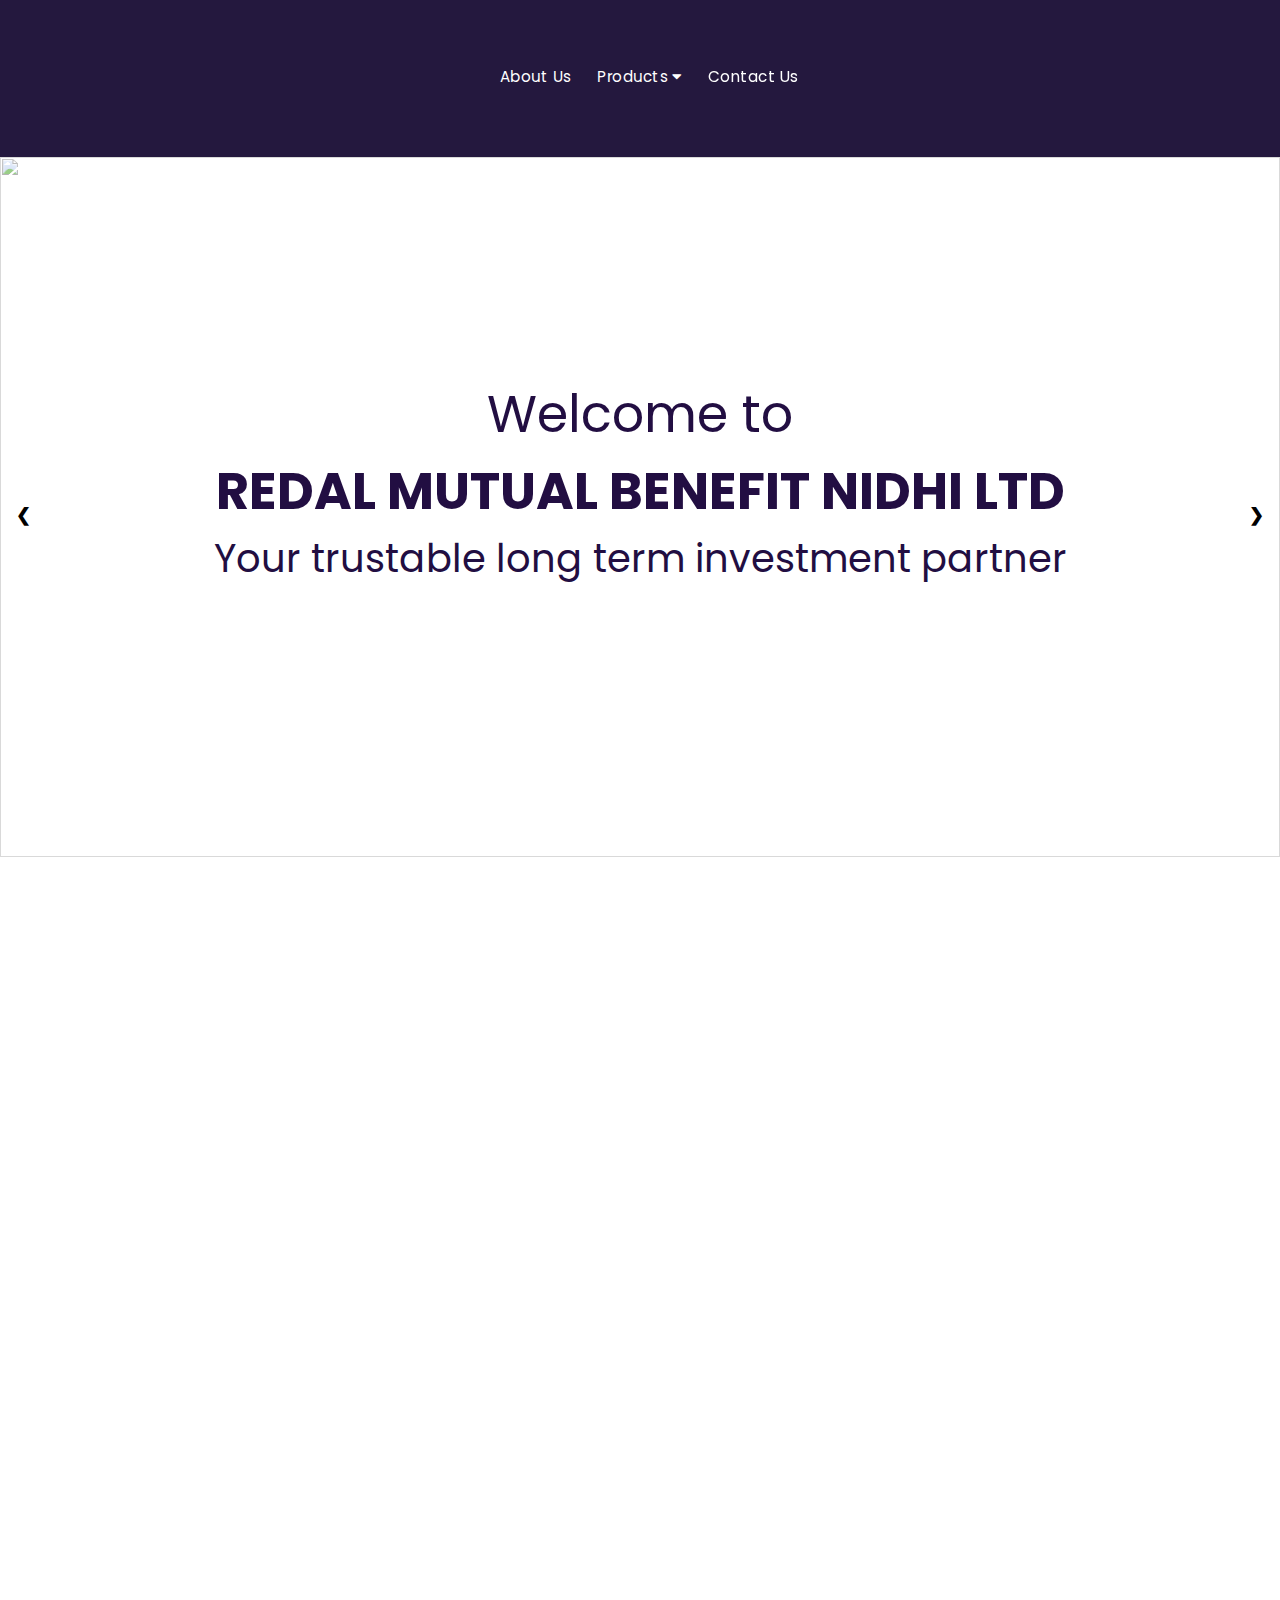
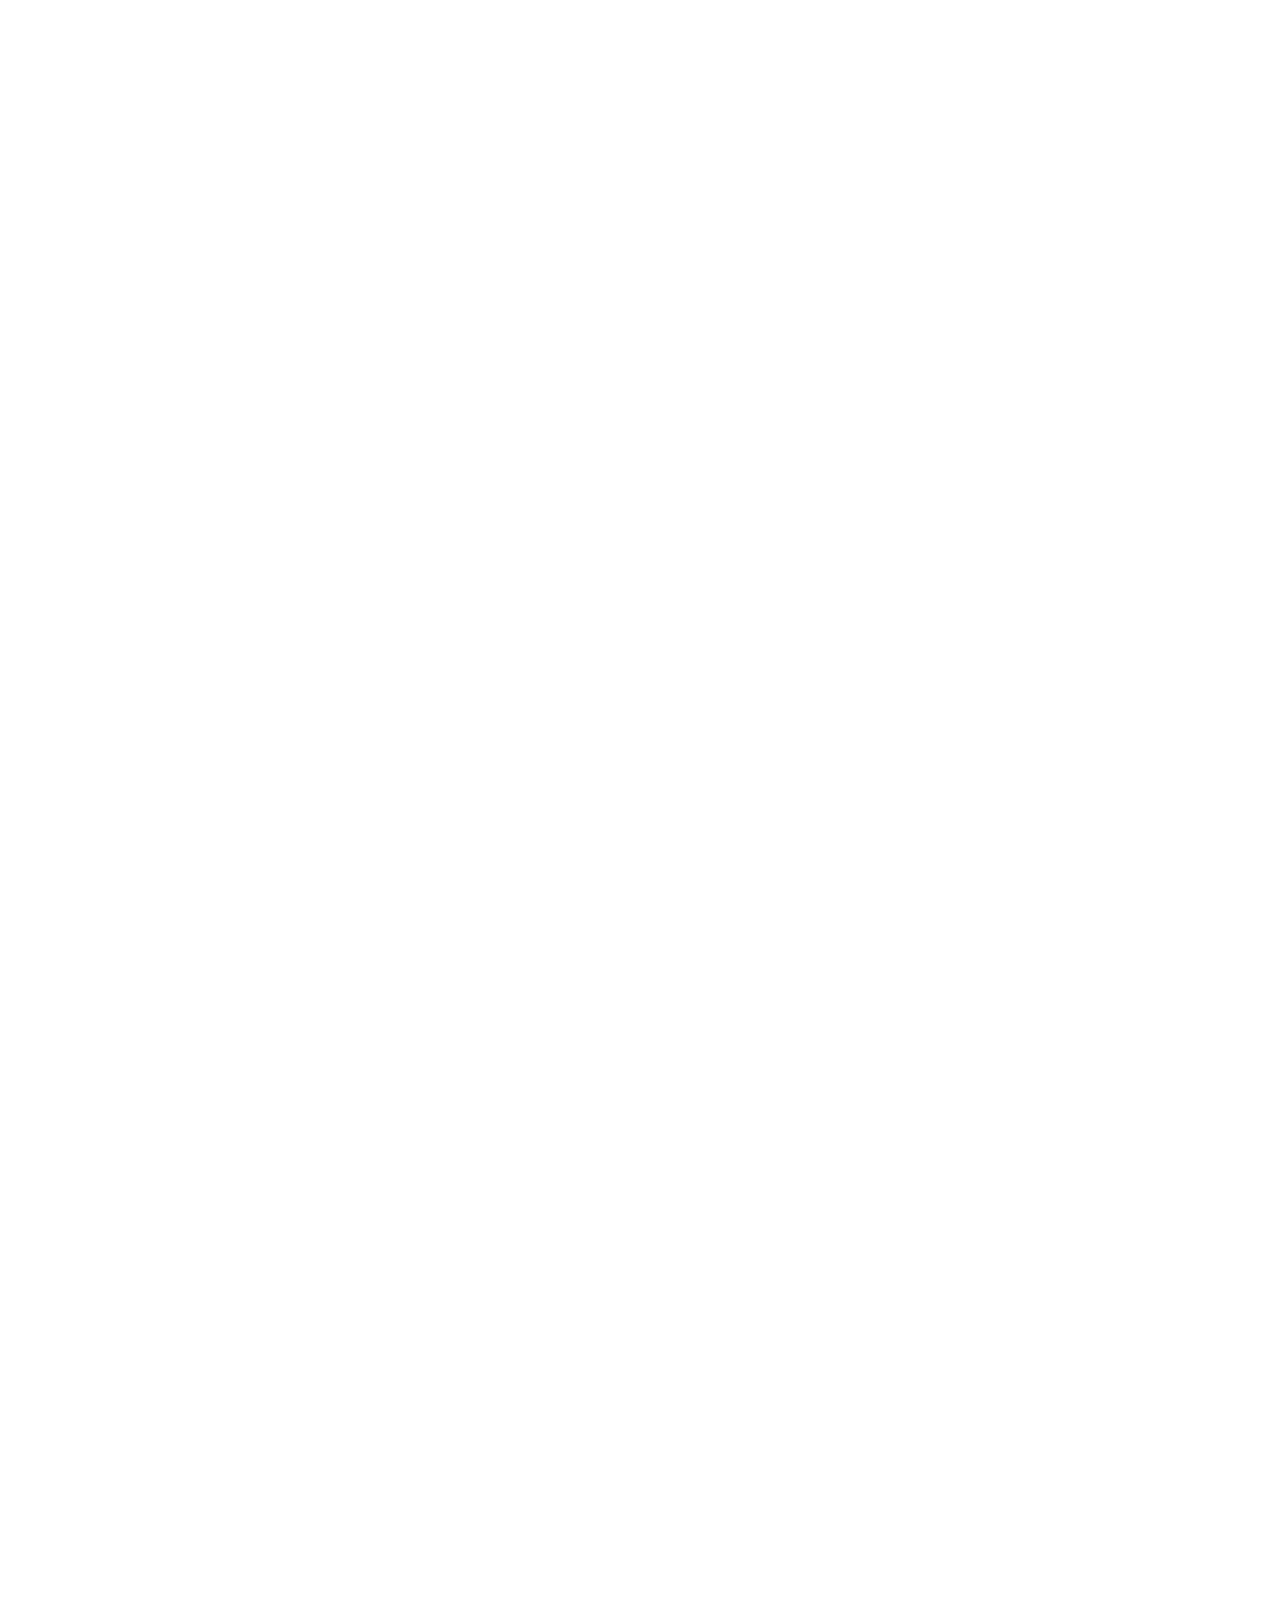
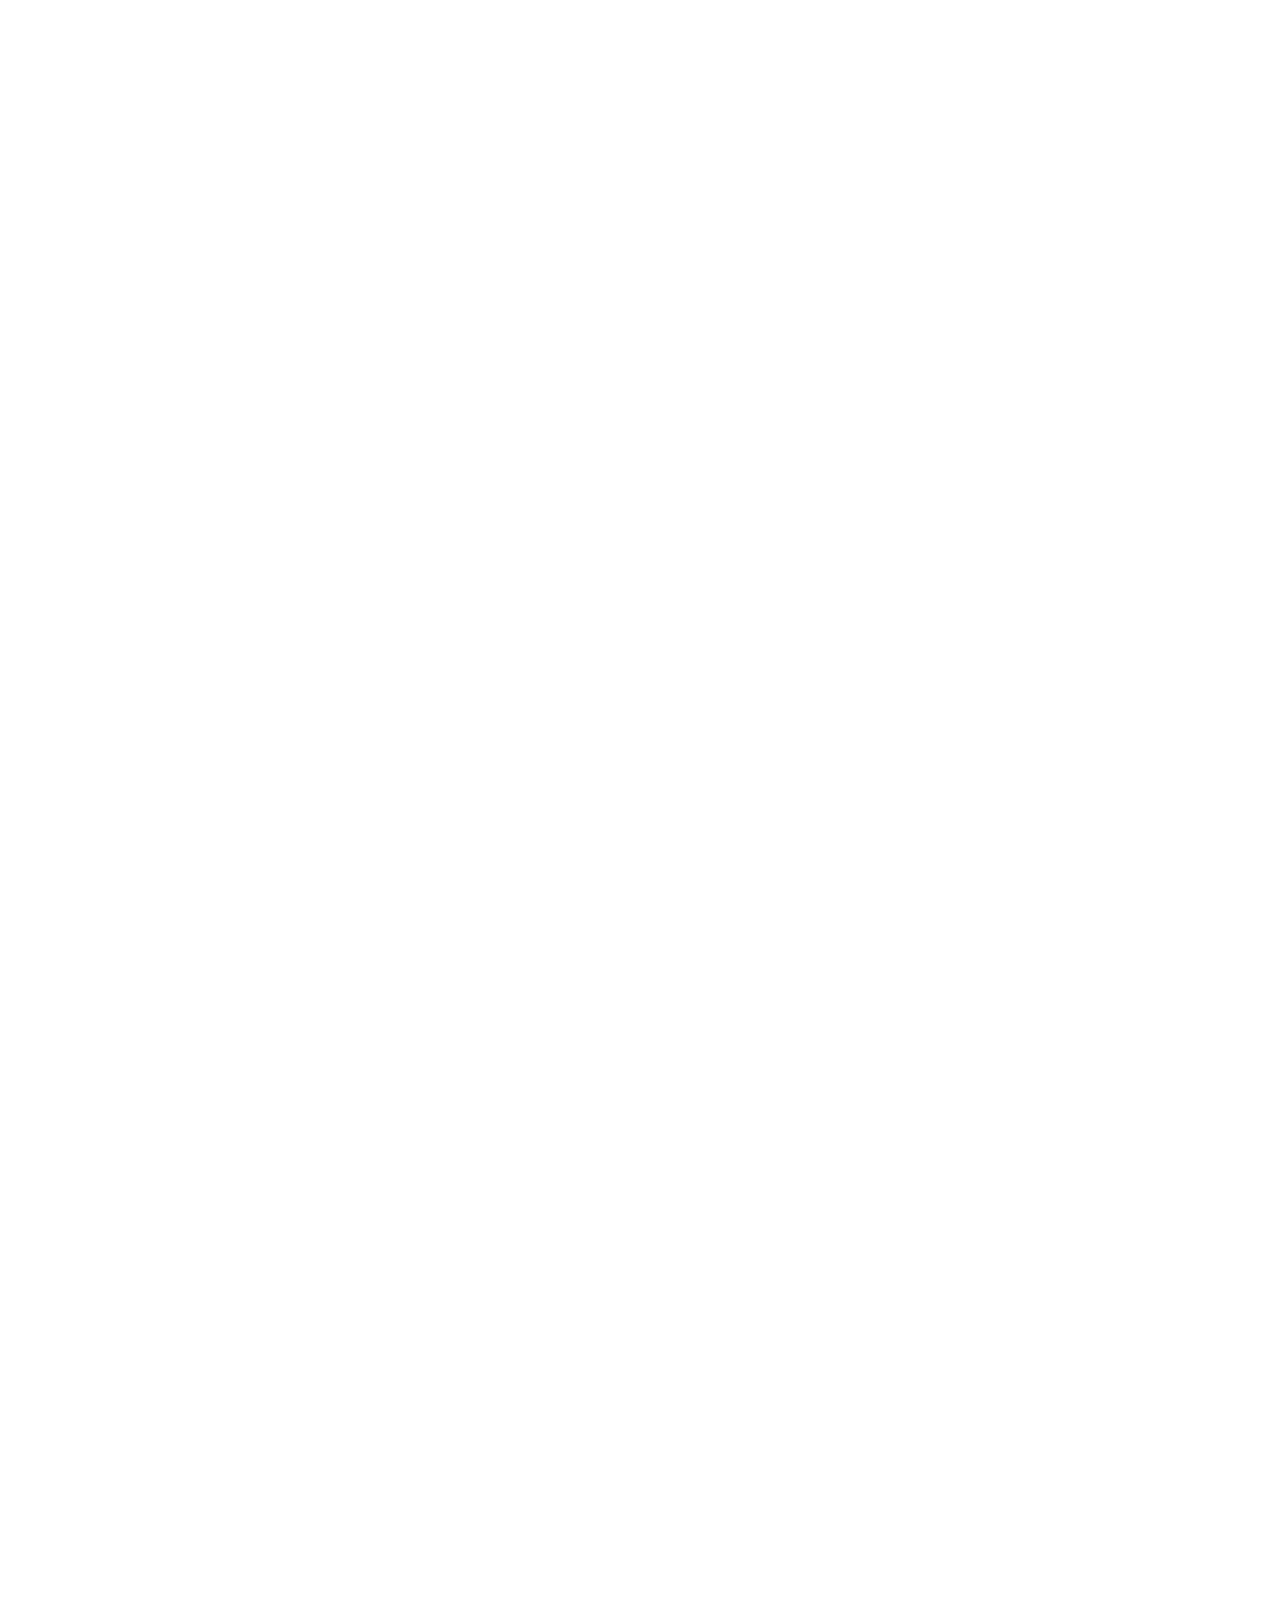
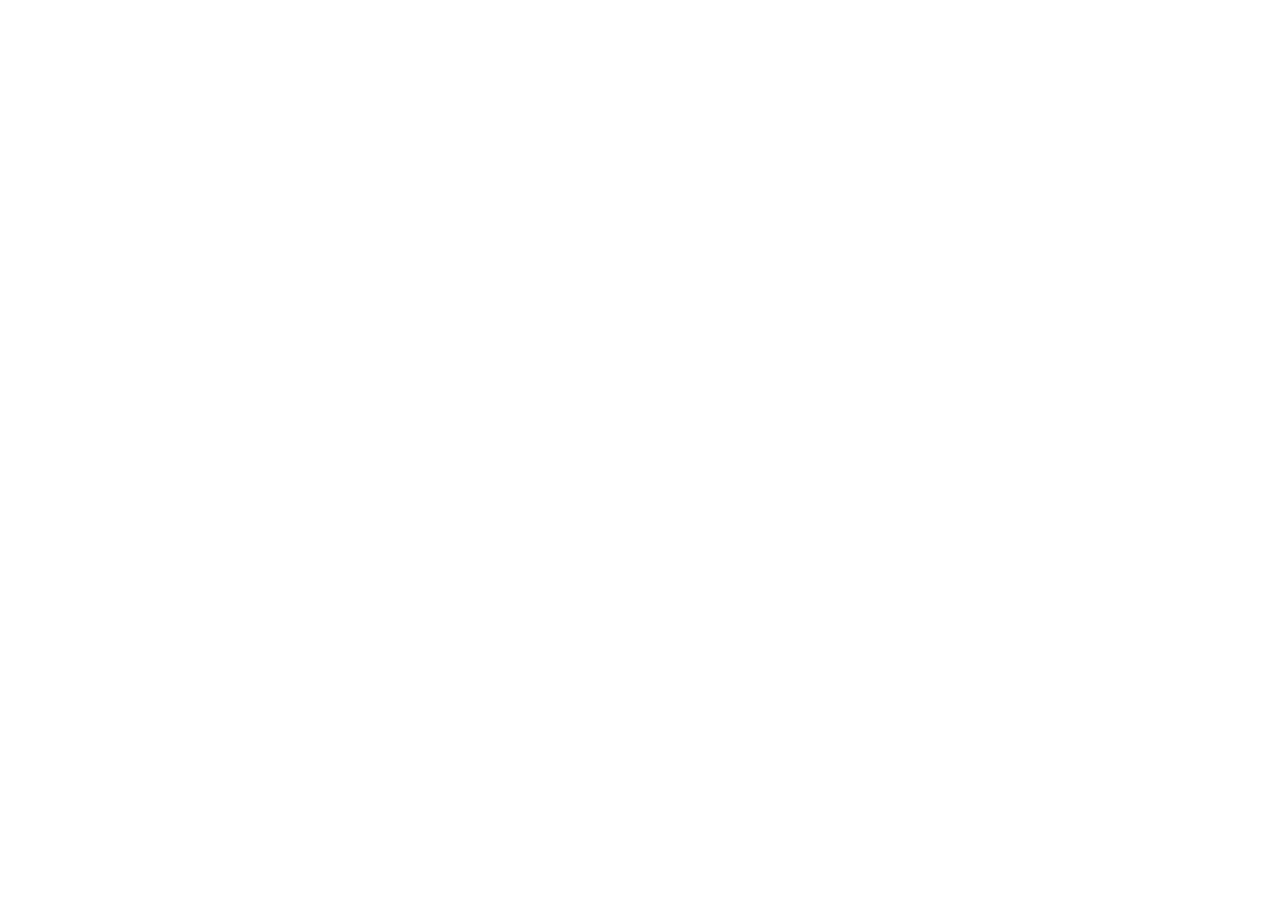
==== commit f9c06c29: "title changes- rm testi and table" ====
--- a/index.html
+++ b/index.html
@@ -5,11 +5,12 @@
   <meta charset="UTF-8">
   <meta name="viewport" content="width=device-width, initial-scale=1.0">
   <meta http-equiv="X-UA-Compatible" content="ie=edge">
-  <script src="https://kit.fontawesome.com/64d58efce2.js" crossorigin="anonymous"></script>
-  <link rel="stylesheet" href="style.css">
+  <!-- <script src="https://kit.fontawesome.com/64d58efce2.js" crossorigin="anonymous"></script> -->
+  
   <link rel='stylesheet' href='https://use.fontawesome.com/releases/v5.7.2/css/all.css'>
   <link rel="stylesheet" href="https://unpkg.com/aos@next/dist/aos.css" />
-  <title>Redal Nidhi Project</title>
+  <link rel="stylesheet" href="style.css">
+  <title>REDAL MUTUAL BENEFIT NIDHI LIMITED</title>
 </head>
 
 <body>
@@ -147,7 +148,7 @@
             Redal Mutual Benefit Nidhi Limited's Corporate Identification Number is (CIN) U65999TN2020PLN136068 and
             its registration number is 136068.
           </p>
-          <table class="company-details"data-aos="fade-up">
+          <!-- <table class="company-details"data-aos="fade-up">
             <h3>Company Details</h3>
             <tr>
               <th>CIN</th>
@@ -199,7 +200,7 @@
               <th>Number of Members</th>
               <td>-</td>
             </tr>
-          </table>
+          </table> -->
           <h3>Our Values</h3>
           <ul>
             <li>Excellence</li>
@@ -354,7 +355,7 @@
 
 <!---------------------------------------------------------- Testimonials ------------------------------------------>
 
-       <section id="testimonials">
+       <!-- <section id="testimonials">
     <div class="testimonials-title" data-aos="fade-up">
       <div class="testimonials-overlay">
         <h2>Testimonials</h2>
@@ -418,7 +419,7 @@
         </div>
       </div>
     </div>
-  </section>
+  </section> -->
 
 
    
@@ -495,14 +496,14 @@
             </div>
         </div>
         <div class="copyright" >
-            Copyright &copy; 2017-2021 Nidhi Limited
+            Copyright &copy; 2017-2021 REDAL. Website designed by <a href="tensketch.com">TenSketch</a>
         </div>
     </footer>
 
 <script src ="script.js" defer></script>
   <script src="https://unpkg.com/aos@next/dist/aos.js"></script>
   <script>
-    AOS.init({offset:500,
+    AOS.init({offset:400,
     duration:1000});
   </script>
 
--- a/style.css
+++ b/style.css
@@ -1493,7 +1493,7 @@
 }
 
 .copyright {
-    background: #c95937;
+    background: transparent;
     color: whitesmoke;
     text-align: center;
     padding: 0;
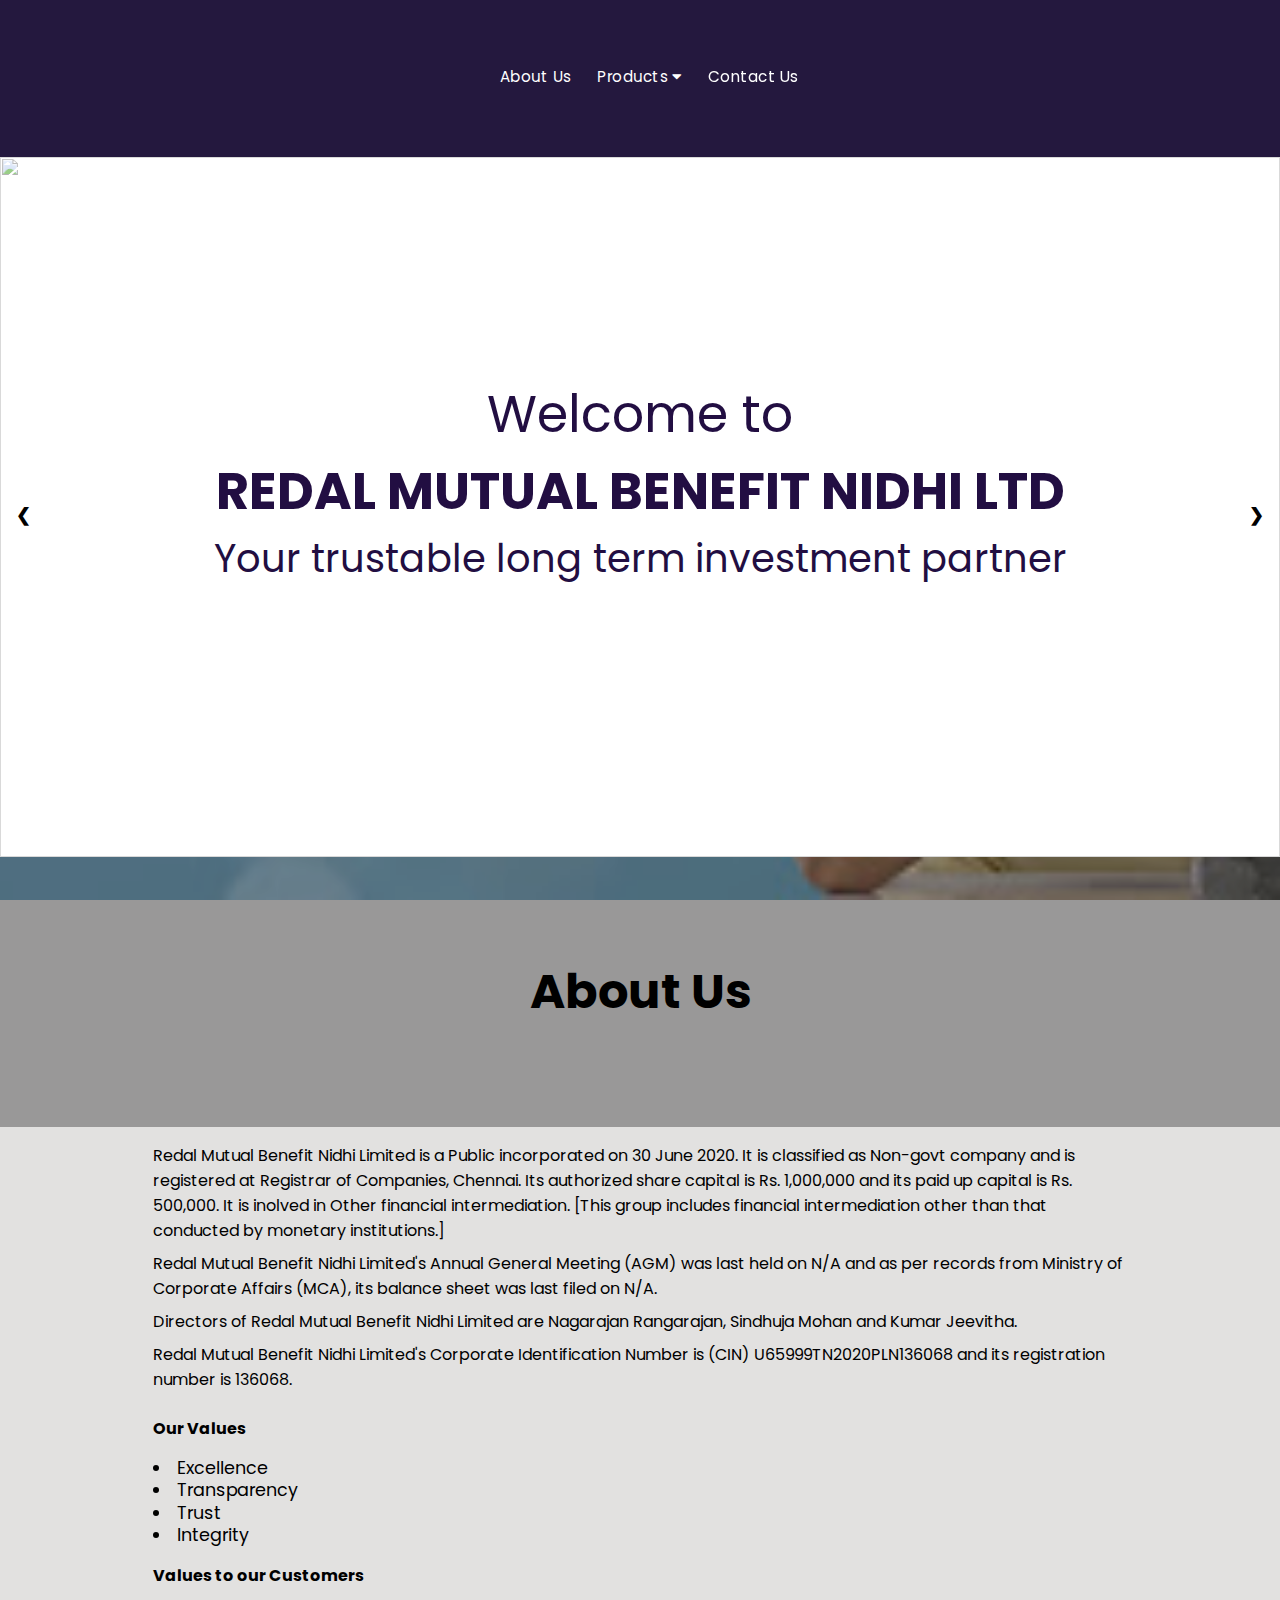
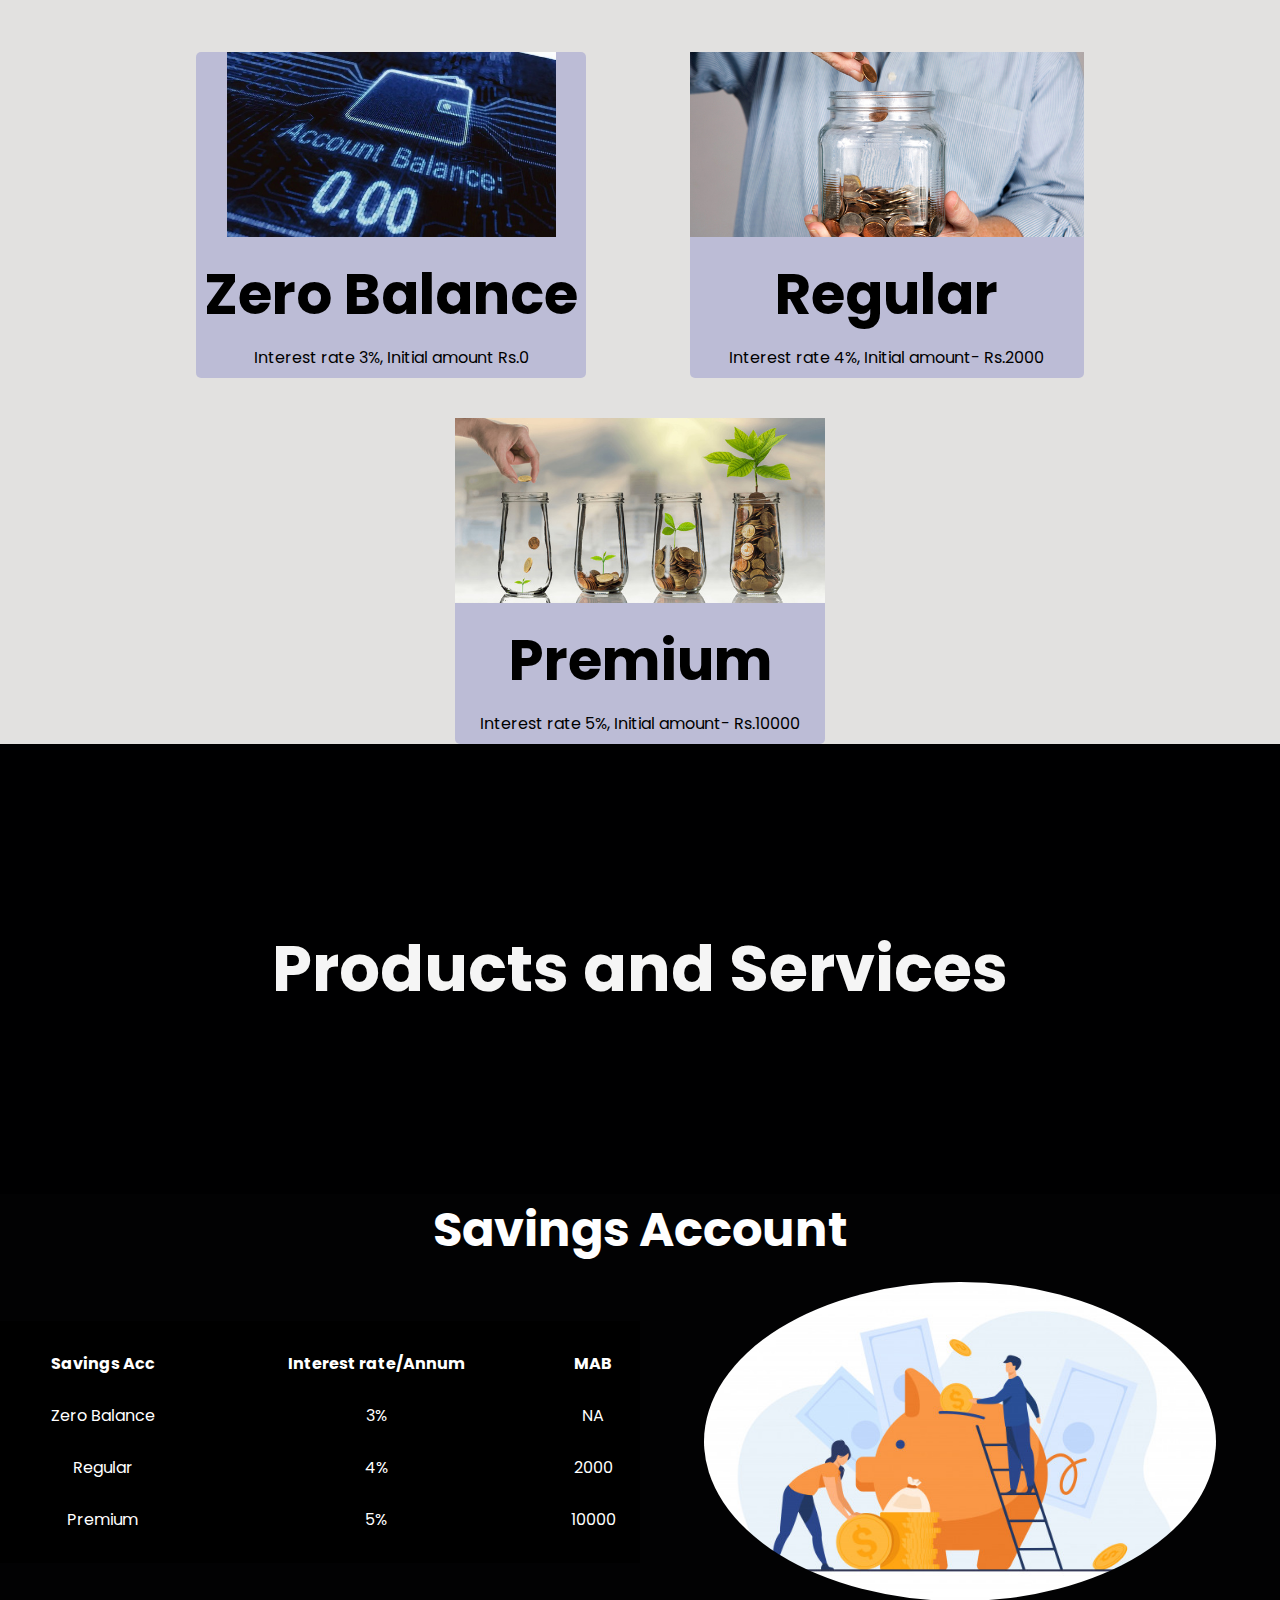
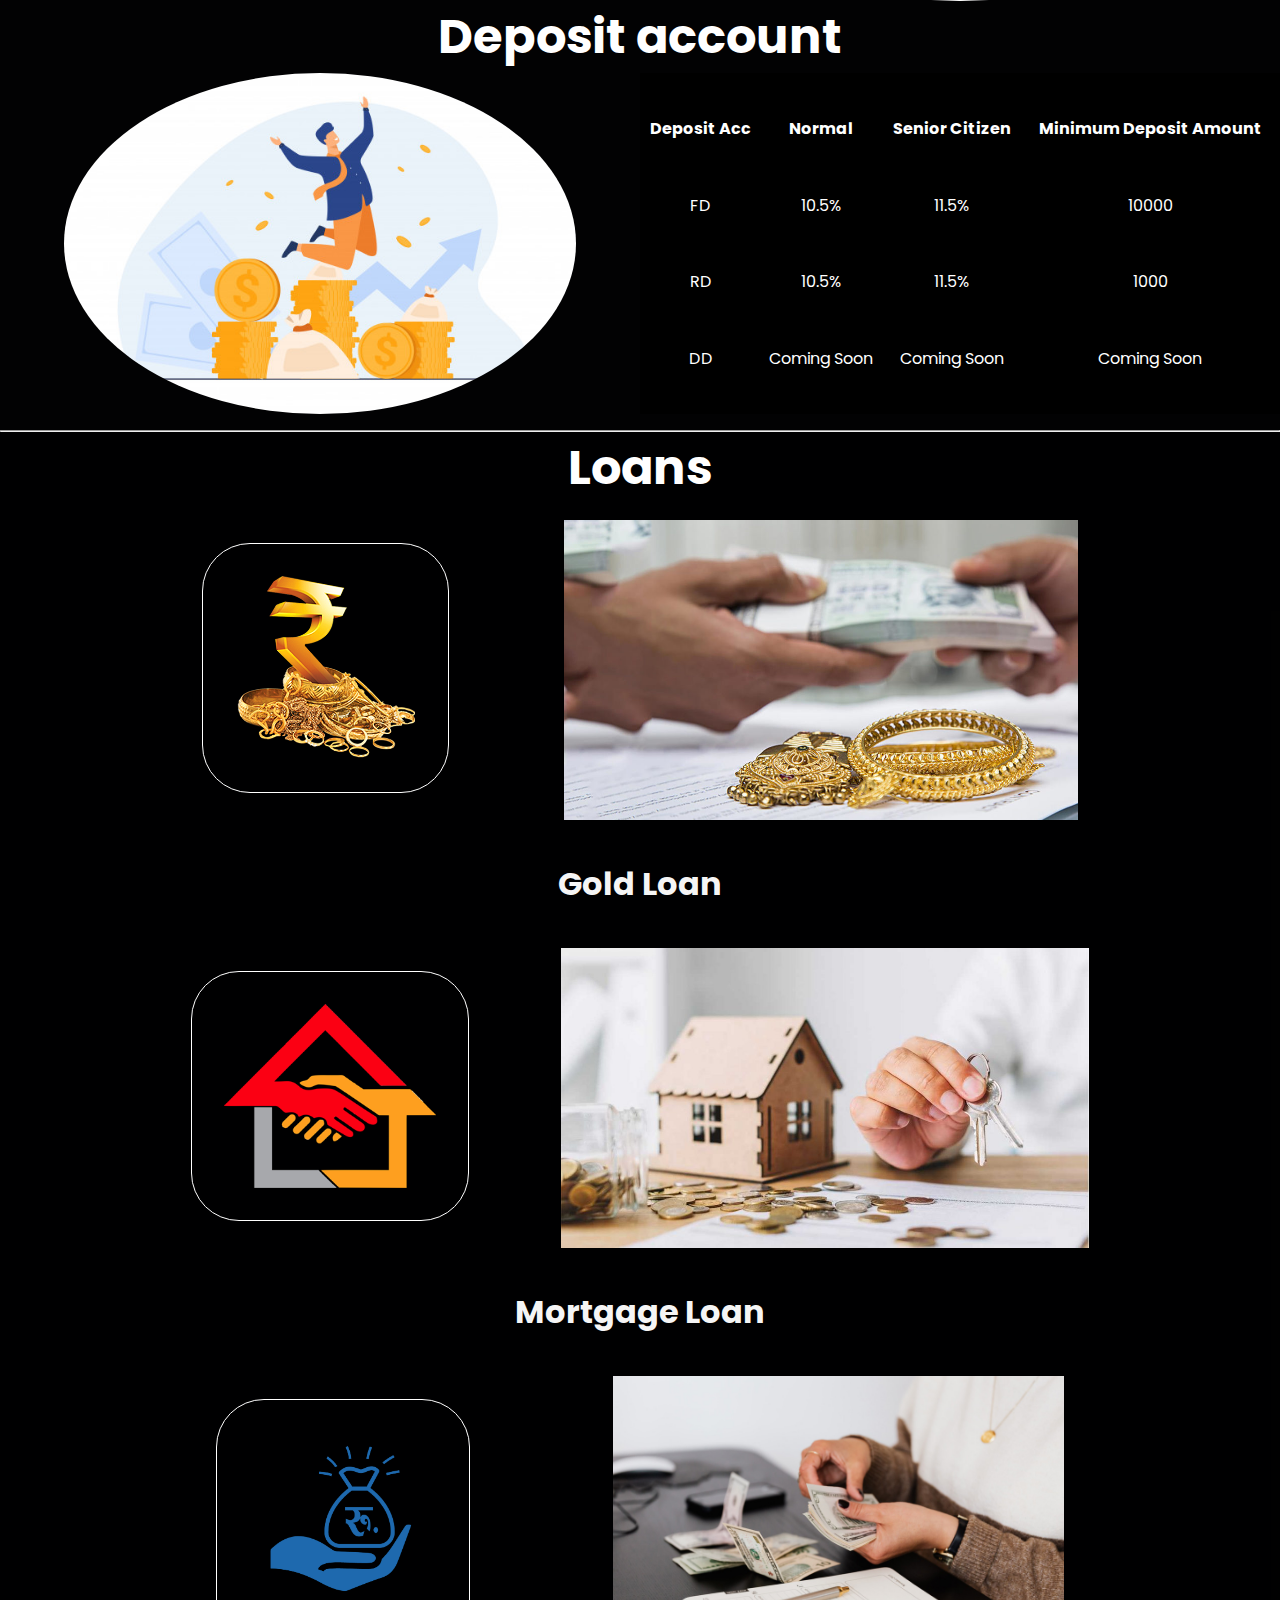
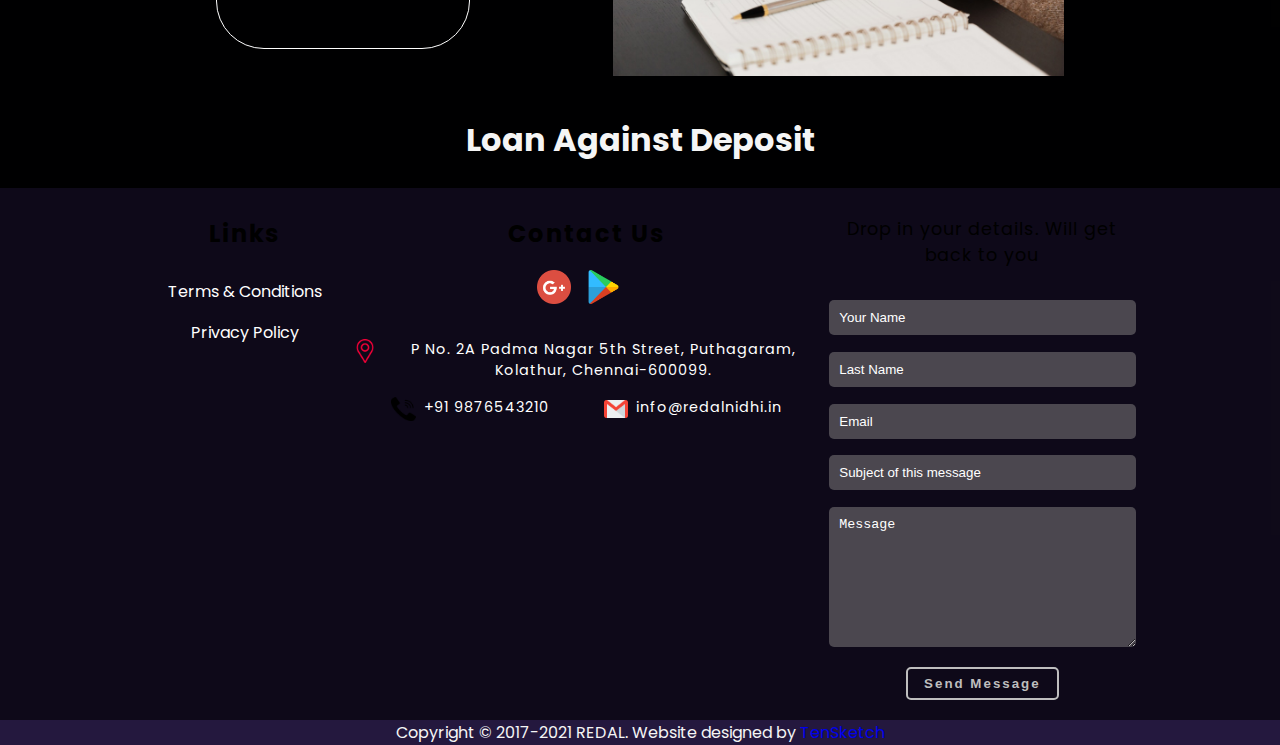
==== commit 0425d607: "banking link update in all pages" ====
--- a/index.html
+++ b/index.html
@@ -8,7 +8,7 @@
   <!-- <script src="https://kit.fontawesome.com/64d58efce2.js" crossorigin="anonymous"></script> -->
   
   <link rel='stylesheet' href='https://use.fontawesome.com/releases/v5.7.2/css/all.css'>
-  <link rel="stylesheet" href="https://unpkg.com/aos@next/dist/aos.css" />
+  <!-- <link rel="stylesheet" href="https://unpkg.com/aos@next/dist/aos.css" /> -->
   <link rel="stylesheet" href="style.css">
   <title>REDAL MUTUAL BENEFIT NIDHI LIMITED</title>
 </head>
@@ -76,7 +76,7 @@
         </div>
       </div>
       <div class="login">
-        <a href="http://banking.redalnidhi.in/login">
+        <a href="http://online.redalnidhi.in/login">
           <h2>Customer Login</h2>
         </a>
       </div>
@@ -501,7 +501,7 @@
     </footer>
 
 <script src ="script.js" defer></script>
-  <script src="https://unpkg.com/aos@next/dist/aos.js"></script>
+  <!-- <script src="https://unpkg.com/aos@next/dist/aos.js"></script> -->
   <script>
     AOS.init({offset:400,
     duration:1000});
@@ -510,4 +510,4 @@
 
 </body>
 
-</html>+</html>
--- a/style.css
+++ b/style.css
@@ -1321,10 +1321,8 @@
 
 /* -----------------------------------------------Footer Begins --------------------------------------------------------------- */
 
-.contact-section {
-    background: url("images/contact1.jpg") no-repeat center;
-    color: cornsilk !important;
-    background-size: cover;
+#contact {
+    background: #24183e;
     height: 100%;
 }
 
@@ -1500,10 +1498,7 @@
 }
 
 @media (min-width: 769px) {
-    .contact-section {
-        background: url("images/contact.jpg") no-repeat center;
-        background-size: cover;
-    }
+   
     .contact-container {
         display: flex;
         /* flex-direction: row; */
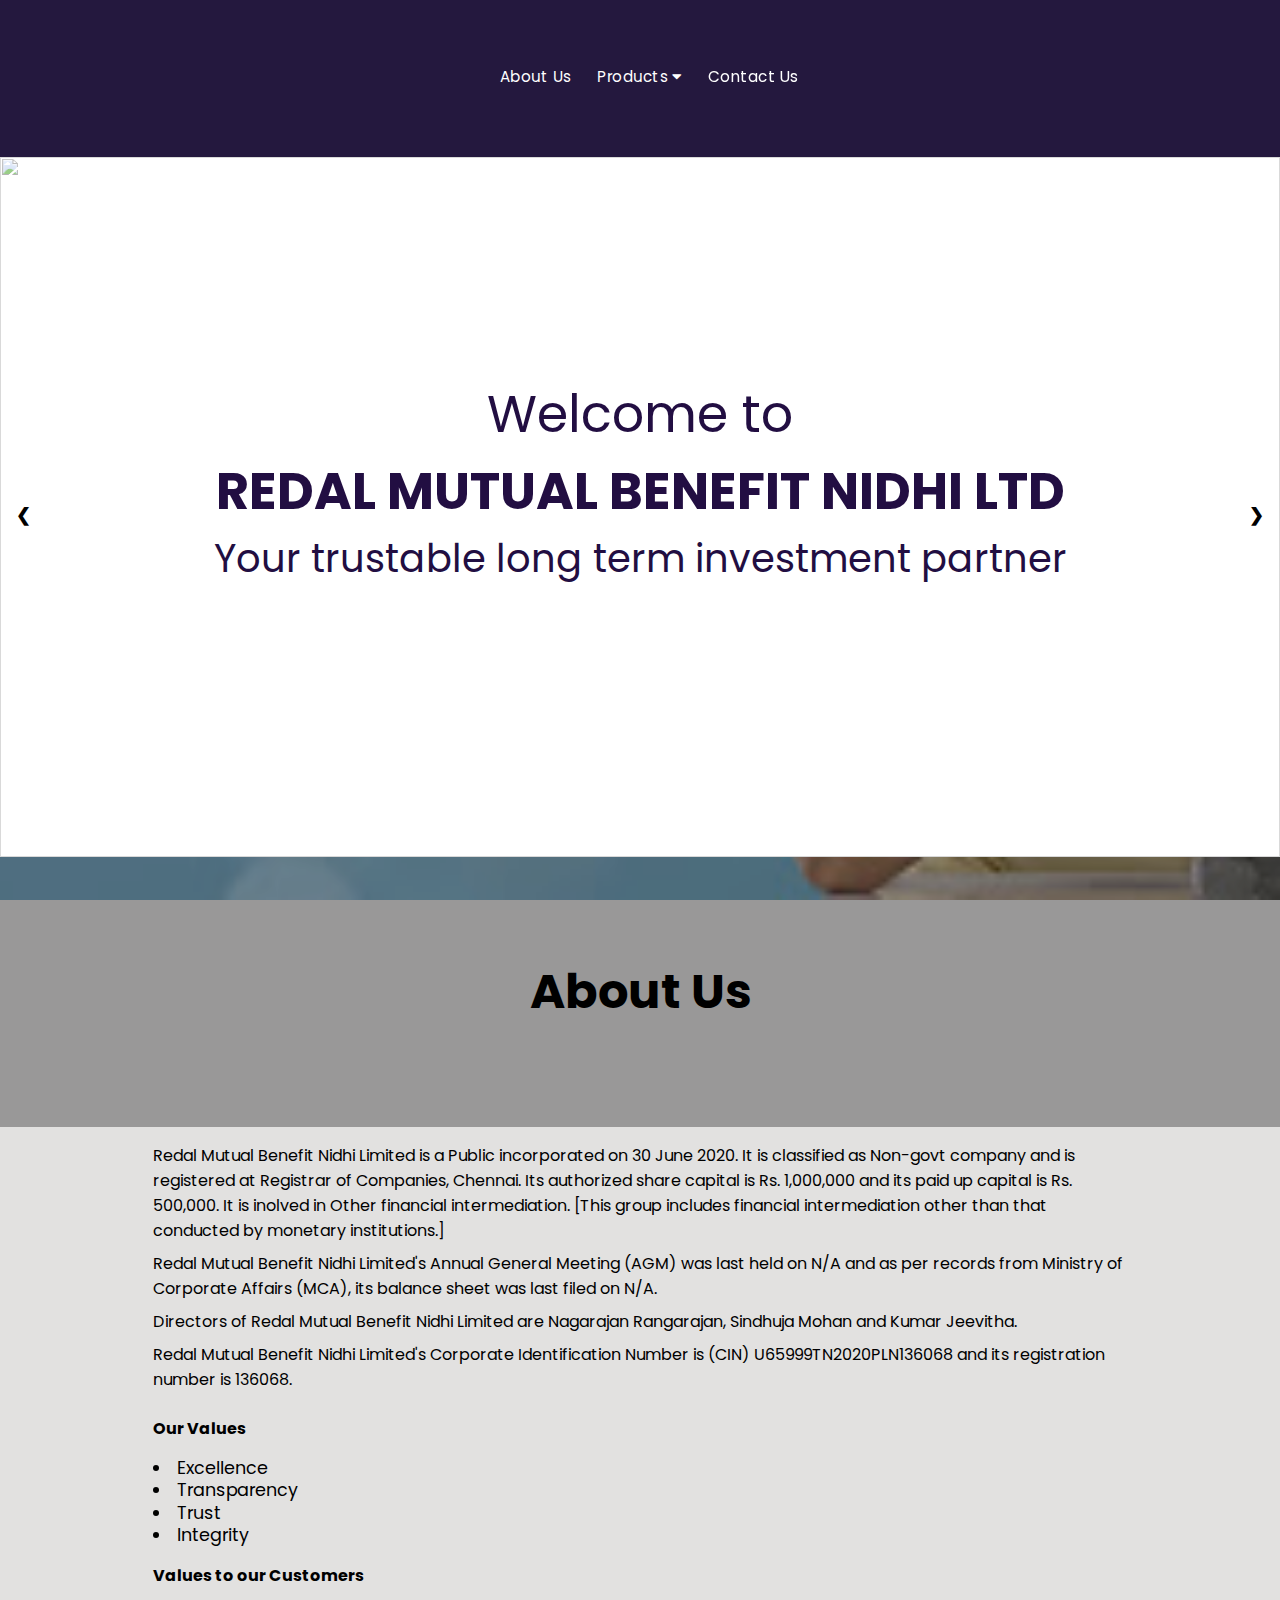
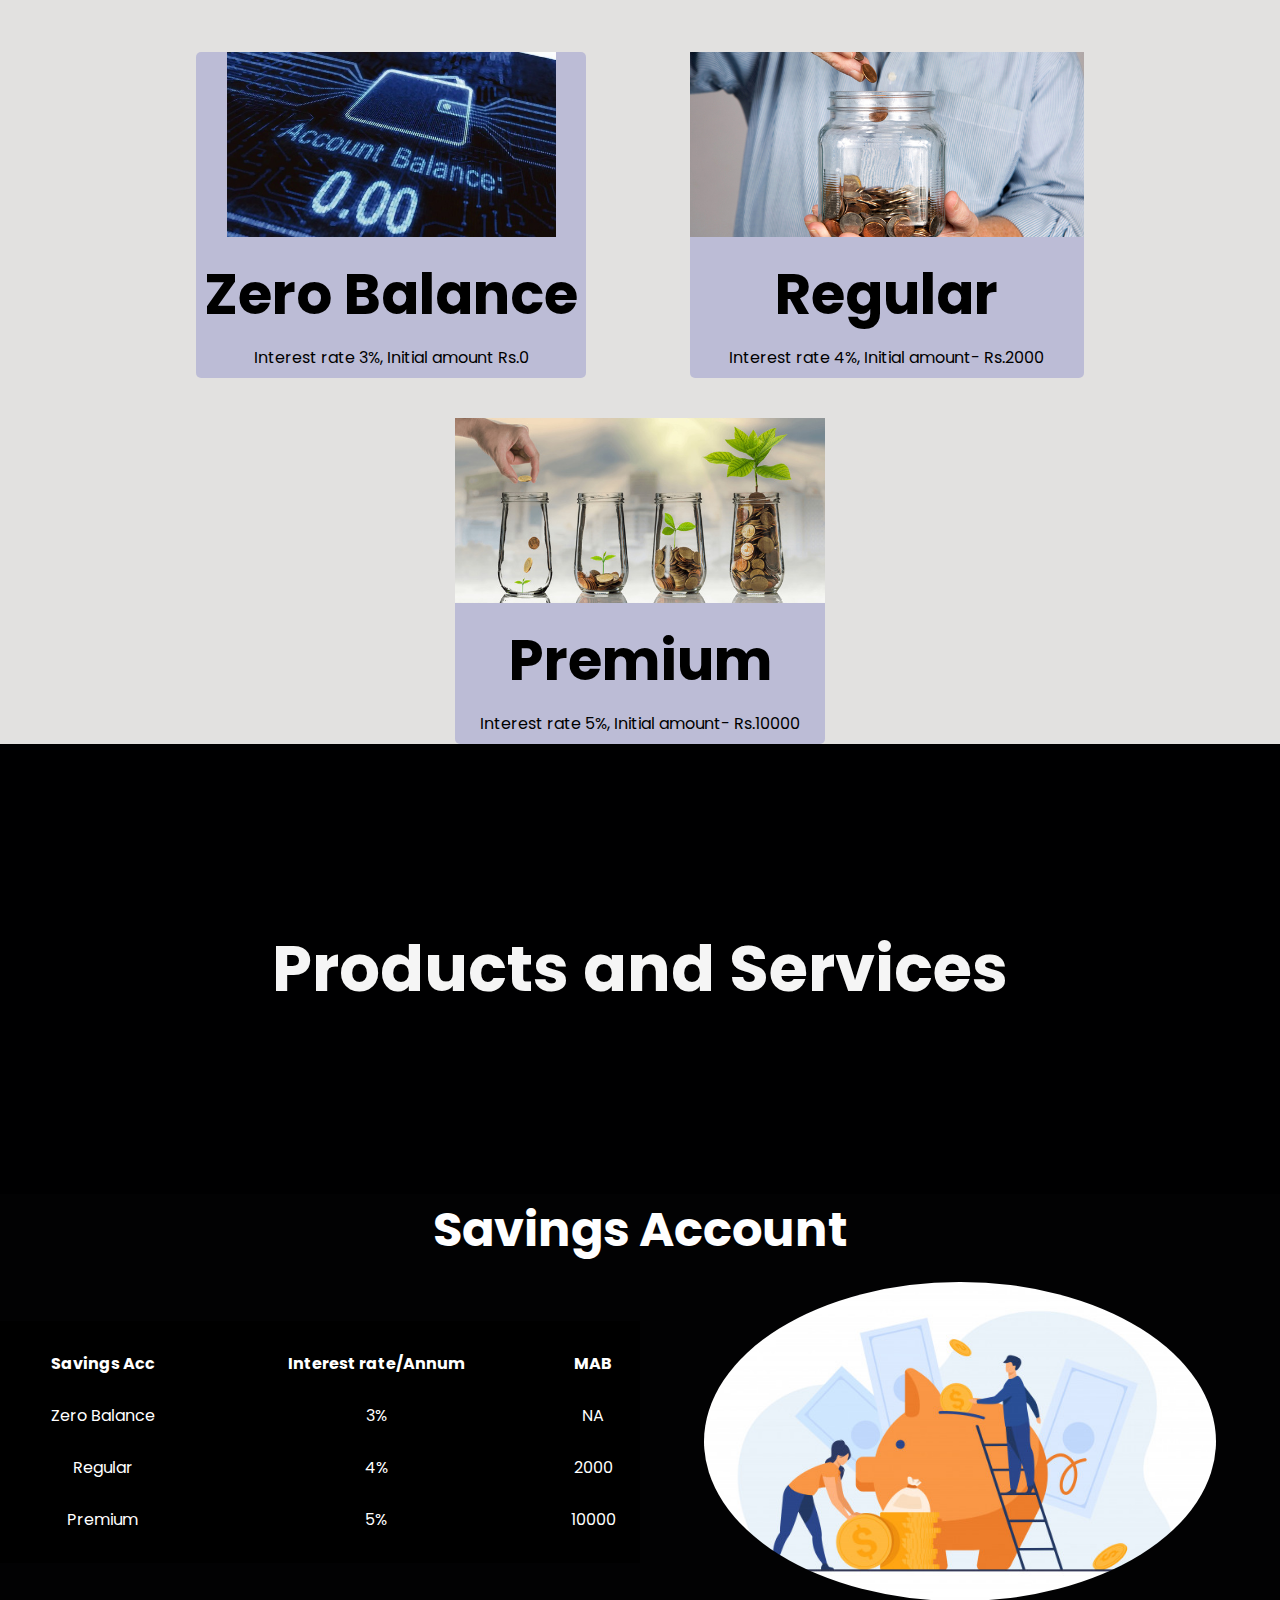
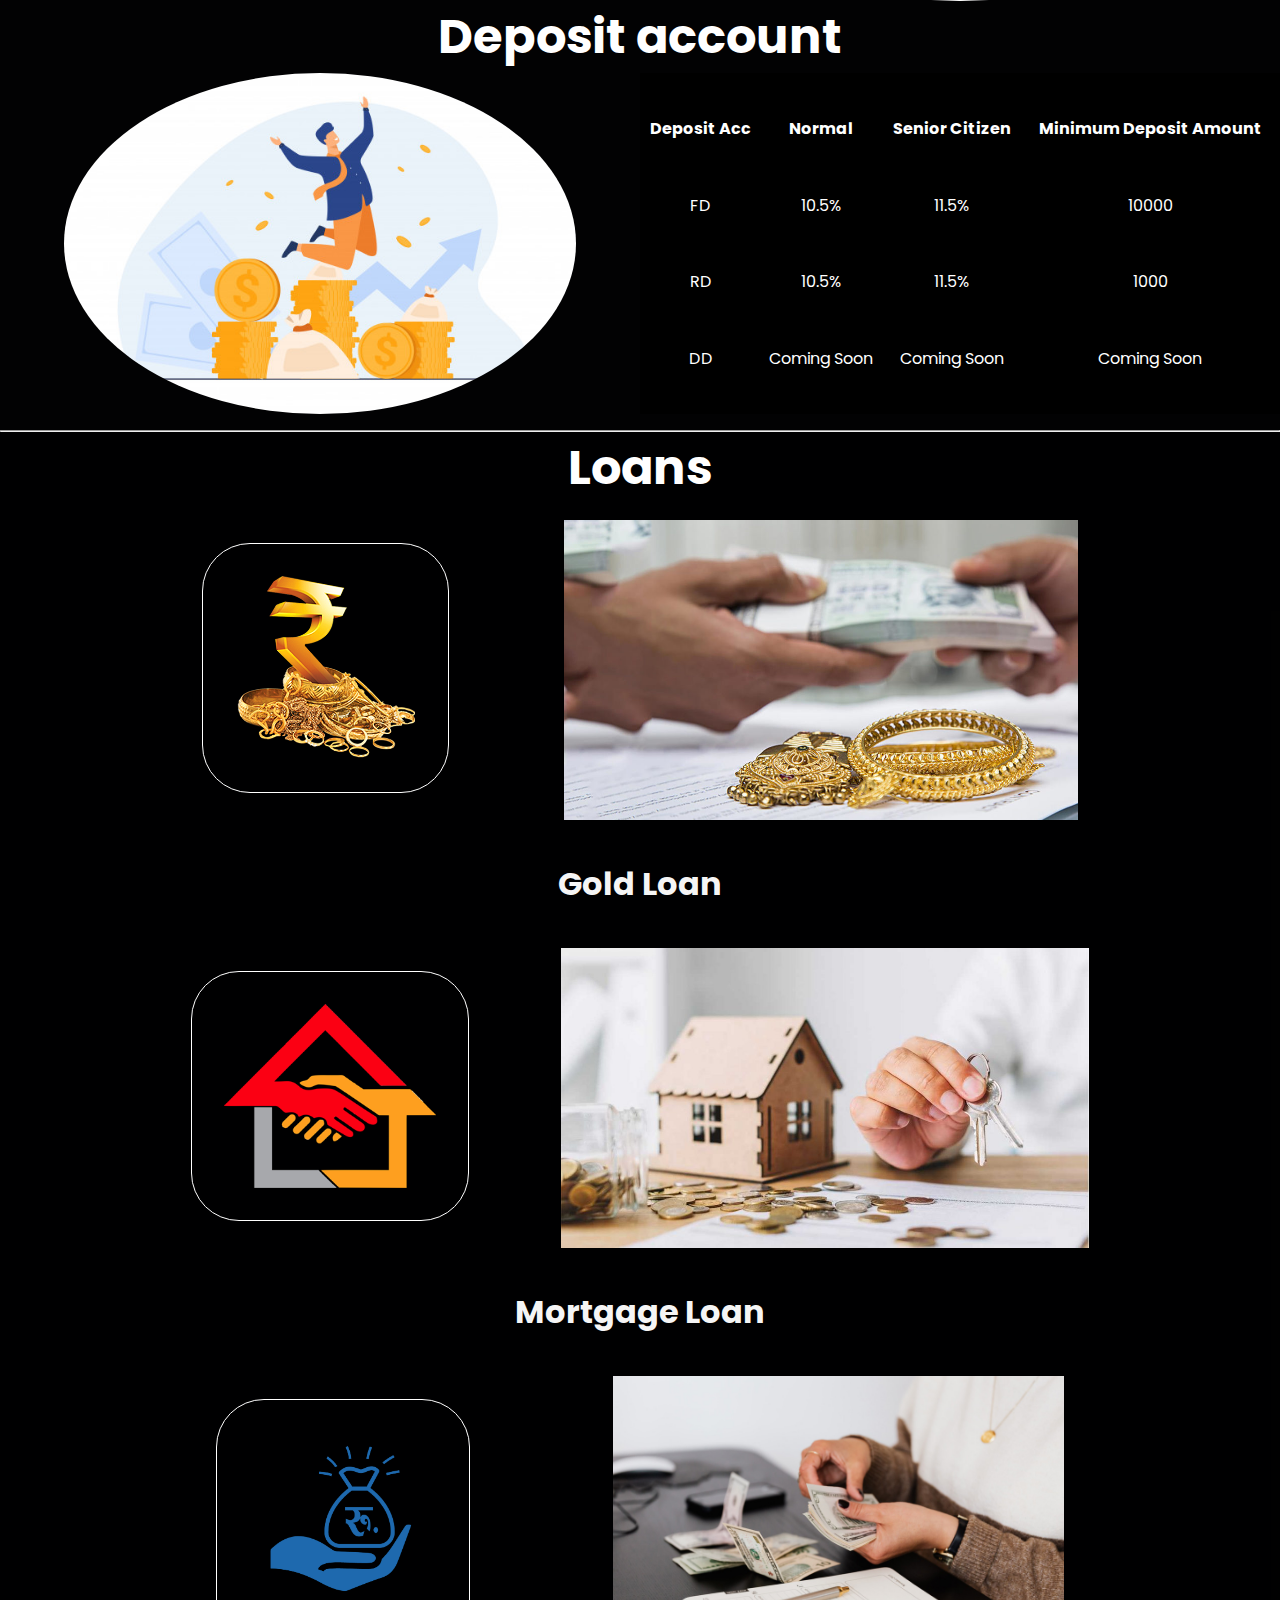
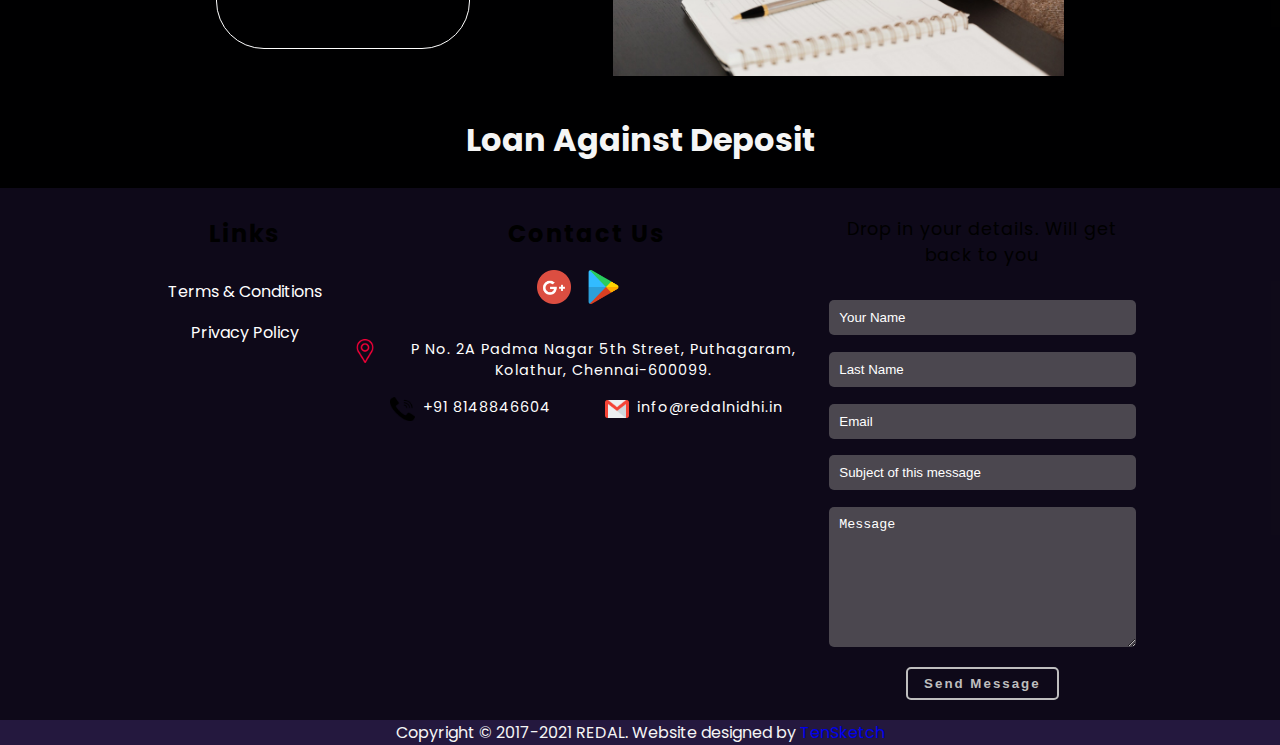
==== commit bab680e7: "phone no" ====
--- a/index.html
+++ b/index.html
@@ -6,7 +6,7 @@
   <meta name="viewport" content="width=device-width, initial-scale=1.0">
   <meta http-equiv="X-UA-Compatible" content="ie=edge">
   <!-- <script src="https://kit.fontawesome.com/64d58efce2.js" crossorigin="anonymous"></script> -->
-  
+
   <link rel='stylesheet' href='https://use.fontawesome.com/releases/v5.7.2/css/all.css'>
   <!-- <link rel="stylesheet" href="https://unpkg.com/aos@next/dist/aos.css" /> -->
   <link rel="stylesheet" href="style.css">
@@ -84,43 +84,45 @@
   </header>
 
 
-    <!-- Carousel -->
-
-<div class="slideshow-container">
+  <!-- Carousel -->
+
+  <div class="slideshow-container">
     <div class="mySlides fade">
-        <img src="images/savings.jpg" style="width:100%">
-            <div class="text">
-                <h1 style = "font-weight:normal">Welcome to </h1> 
-                <h1> REDAL MUTUAL BENEFIT NIDHI LTD</h1>
-                <h2 style="font-weight:normal" class="text-spacing"> Your trustable long term investment partner</h2>
-            </div>
-    </div>
-
-  <div class="mySlides fade">
-        <img src="images/deposit.jpg" style="width:100%">
-        <div class="text">
-            <h1>Redal Nidhi Savings Account</h1>
-            <h2 style="font-weight:normal" class = "text-spacing"> Start your savings with a Zero Balance account <br> and get upto 3% interest</h2>
-        </div>
-    </div>
-
+      <img src="images/savings.jpg" style="width:100%">
+      <div class="text">
+        <h1 style="font-weight:normal">Welcome to </h1>
+        <h1> REDAL MUTUAL BENEFIT NIDHI LTD</h1>
+        <h2 style="font-weight:normal" class="text-spacing"> Your trustable long term investment partner</h2>
+      </div>
+    </div>
 
     <div class="mySlides fade">
-        <img class = "account" src="images/account.jpg" style="width:100%">
-        <div class = "data">
-            <h1> Fixed Deposit </h1>
-            <h2 style="font-weight:normal" class="text-spacing"> Isn't it amazing to get 10.5 % rate of interest<br> by making a minimum deposit of Rs 10,000? </h2>
-        </div>
-    </div>
-    
+      <img src="images/deposit.jpg" style="width:100%">
+      <div class="text">
+        <h1>Redal Nidhi Savings Account</h1>
+        <h2 style="font-weight:normal" class="text-spacing"> Start your savings with a Zero Balance account <br> and get
+          upto 3% interest</h2>
+      </div>
+    </div>
+
+
+    <div class="mySlides fade">
+      <img class="account" src="images/account.jpg" style="width:100%">
+      <div class="data">
+        <h1> Fixed Deposit </h1>
+        <h2 style="font-weight:normal" class="text-spacing"> Isn't it amazing to get 10.5 % rate of interest<br> by
+          making a minimum deposit of Rs 10,000? </h2>
+      </div>
+    </div>
+
     <a class="prev" onclick="plusSlides(-1)">&#10094;</a>
     <a class="next" onclick="plusSlides(1)">&#10095;</a>
 
-</div>
-
-<!---------------------------------------------------About Us------------------------------------------------------>
-
- <section id="aboutUs" data-aos="fade-up">
+  </div>
+
+  <!---------------------------------------------------About Us------------------------------------------------------>
+
+  <section id="aboutUs" data-aos="fade-up">
     <div class="aboutus-image">
       <div class="aboutus-overlay">
         <h1>About Us</h1>
@@ -244,7 +246,7 @@
   </section>
 
 
-<!------------------------------------------------------- Products Section ------------------------------------------------>
+  <!------------------------------------------------------- Products Section ------------------------------------------------>
 
 
   <div class="all_products" data-aos="fade-up">
@@ -335,16 +337,16 @@
             <div class="loan-img-bdr" data-aos="fade-up">
               <img src="images/mortgage-loan1.png" alt="mortgage-loan-logo">
             </div>
-            <img src="images/mortgage-loan.jpg" alt="mortgage-loan">         
+            <img src="images/mortgage-loan.jpg" alt="mortgage-loan">
           </div>
           <h2 style="text-align: center;" data-aos="fade-up">Mortgage Loan</h2>
           <div class="loan-content" data-aos="fade-up">
             <div class="loan-img-bdr" data-aos="fade-up">
               <img src="images/loan-against-deposit1.png" alt="loan-against-deposit-logo">
             </div>
-            <img src="images/loan-against-deposit.jpg" alt="loan-against-deposit">    
-          </div>
-          <h2 style="text-align: center;" data-aos="fade-up">Loan Against Deposit</h2>          
+            <img src="images/loan-against-deposit.jpg" alt="loan-against-deposit">
+          </div>
+          <h2 style="text-align: center;" data-aos="fade-up">Loan Against Deposit</h2>
         </div>
       </div>
     </div>
@@ -353,9 +355,9 @@
 
 
 
-<!---------------------------------------------------------- Testimonials ------------------------------------------>
-
-       <!-- <section id="testimonials">
+  <!---------------------------------------------------------- Testimonials ------------------------------------------>
+
+  <!-- <section id="testimonials">
     <div class="testimonials-title" data-aos="fade-up">
       <div class="testimonials-overlay">
         <h2>Testimonials</h2>
@@ -422,92 +424,95 @@
   </section> -->
 
 
-   
-
-
-    <!----------------------------------------------Footer---------------------------------------------------->
-
-    <footer id="contact" data-aos="fade-up">
-        <div class="contact-section">
-            <div class="contact-overlay">
-                <div class="contact-container">
-                    <div class="contact-links" data-aos="fade-left">
-                        <h2>Links</h2>
-                        <ul>
-                            <li><a href="terms&conditions.html">Terms & Conditions</a></li>
-                            <li><a href="privacypolicy.html">Privacy Policy</a></li>
-                        </ul>
-                    </div>
-                    <div class="contact-address" data-aos="fade-up">
-                        <h2>Contact Us</h2>
-                        <div class="contact-address-top">
-                            <div class="contact-icon1">
-                                <a href="#" title="Click to View google plus">
-                                    <img src="images/google-plus.png" alt="google plus">
-                                </a>
-                            </div>
-                            <div class="contact-icon1">
-                                <a href="https://play.google.com/store/apps/details?id=com.redalmutualnidhi.redal"
-                                    title="Click to download">
-                                    <img src="images/playstore.png" alt="play store">
-                                </a>
-                            </div>
-                        </div>
-                        <div class="contact-address-bottom" data-aos="fade-up">
-                            <div class="contact-icon2">
-                                <a href="#">
-                                    <img src="images/placeholder.png" alt="location">
-                                    <span style = "color:white;">P No. 2A Padma Nagar 5th Street, Puthagaram, Kolathur, Chennai-600099.</span>
-                                </a>
-                            </div>
-                            <div class="contact-icon21">
-                                <div class="contact-icon2">
-                                    <a href="tel:9876543210" title="call">
-                                        <img src="images/call.png" alt="phone">
-                                        <span style = "color:white;">+91 9876543210</span>
-                                    </a>
-                                </div>
-                                <div class="contact-icon2">
-                                    <a href="mailto:info@redalnidhi.in" title="Click to send email">
-                                        <img src="images/gmail.png" alt="mail-id">
-                                        <span style = "color:white;">info@redalnidhi.in</span>
-                                    </a>
-                                </div>
-                            </div>
-                        </div>
-                    </div>
-                    <div class="contact-items" data-aos="fade-up">
-                        <!-- <h2>Contact Us</h2> -->
-                        <p>Drop in your details. Will get back to you</p>
-                        <div class="contact-container1">
-                            <div class="contact-form">
-                                <form>
-                                    <input type="text" placeholder="Your Name" required>
-                                    <input type="text" placeholder="Last Name"><br>
-                                    <input type="Email" placeholder="Email" required><br>
-                                    <input type="text" placeholder="Subject of this message"><br>
-                                    <textarea name="message" placeholder="Message" rows="8" required></textarea><br>
-                                    <button class="submit">Send Message</button>
-                                </form>
-                            </div>
-                        </div>
-                    </div>
+
+
+
+  <!----------------------------------------------Footer---------------------------------------------------->
+
+  <footer id="contact" data-aos="fade-up">
+    <div class="contact-section">
+      <div class="contact-overlay">
+        <div class="contact-container">
+          <div class="contact-links" data-aos="fade-left">
+            <h2>Links</h2>
+            <ul>
+              <li><a href="terms&conditions.html">Terms & Conditions</a></li>
+              <li><a href="privacypolicy.html">Privacy Policy</a></li>
+            </ul>
+          </div>
+          <div class="contact-address" data-aos="fade-up">
+            <h2>Contact Us</h2>
+            <div class="contact-address-top">
+              <div class="contact-icon1">
+                <a href="#" title="Click to View google plus">
+                  <img src="images/google-plus.png" alt="google plus">
+                </a>
+              </div>
+              <div class="contact-icon1">
+                <a href="https://play.google.com/store/apps/details?id=com.redalmutualnidhi.redal"
+                  title="Click to download">
+                  <img src="images/playstore.png" alt="play store">
+                </a>
+              </div>
+            </div>
+            <div class="contact-address-bottom" data-aos="fade-up">
+              <div class="contact-icon2">
+                <a href="#">
+                  <img src="images/placeholder.png" alt="location">
+                  <span style="color:white;">P No. 2A Padma Nagar 5th Street, Puthagaram, Kolathur,
+                    Chennai-600099.</span>
+                </a>
+              </div>
+              <div class="contact-icon21">
+                <div class="contact-icon2">
+                  <a href="tel:8148846604" title="call">
+                    <img src="images/call.png" alt="phone">
+                    <span style="color:white;">+91 8148846604</span>
+                  </a>
                 </div>
+                <div class="contact-icon2">
+                  <a href="mailto:info@redalnidhi.in" title="Click to send email">
+                    <img src="images/gmail.png" alt="mail-id">
+                    <span style="color:white;">info@redalnidhi.in</span>
+                  </a>
+                </div>
+              </div>
             </div>
-        </div>
-        <div class="copyright" >
-            Copyright &copy; 2017-2021 REDAL. Website designed by <a href="tensketch.com">TenSketch</a>
-        </div>
-    </footer>
-
-<script src ="script.js" defer></script>
+          </div>
+          <div class="contact-items" data-aos="fade-up">
+            <!-- <h2>Contact Us</h2> -->
+            <p>Drop in your details. Will get back to you</p>
+            <div class="contact-container1">
+              <div class="contact-form">
+                <form>
+                  <input type="text" placeholder="Your Name" required>
+                  <input type="text" placeholder="Last Name"><br>
+                  <input type="Email" placeholder="Email" required><br>
+                  <input type="text" placeholder="Subject of this message"><br>
+                  <textarea name="message" placeholder="Message" rows="8" required></textarea><br>
+                  <button class="submit">Send Message</button>
+                </form>
+              </div>
+            </div>
+          </div>
+        </div>
+      </div>
+    </div>
+    <div class="copyright">
+      Copyright &copy; 2017-2021 REDAL. Website designed by <a href="tensketch.com">TenSketch</a>
+    </div>
+  </footer>
+
+  <script src="script.js" defer></script>
   <!-- <script src="https://unpkg.com/aos@next/dist/aos.js"></script> -->
   <script>
-    AOS.init({offset:400,
-    duration:1000});
+    AOS.init({
+      offset: 400,
+      duration: 1000
+    });
   </script>
 
 
 </body>
 
-</html>
+</html>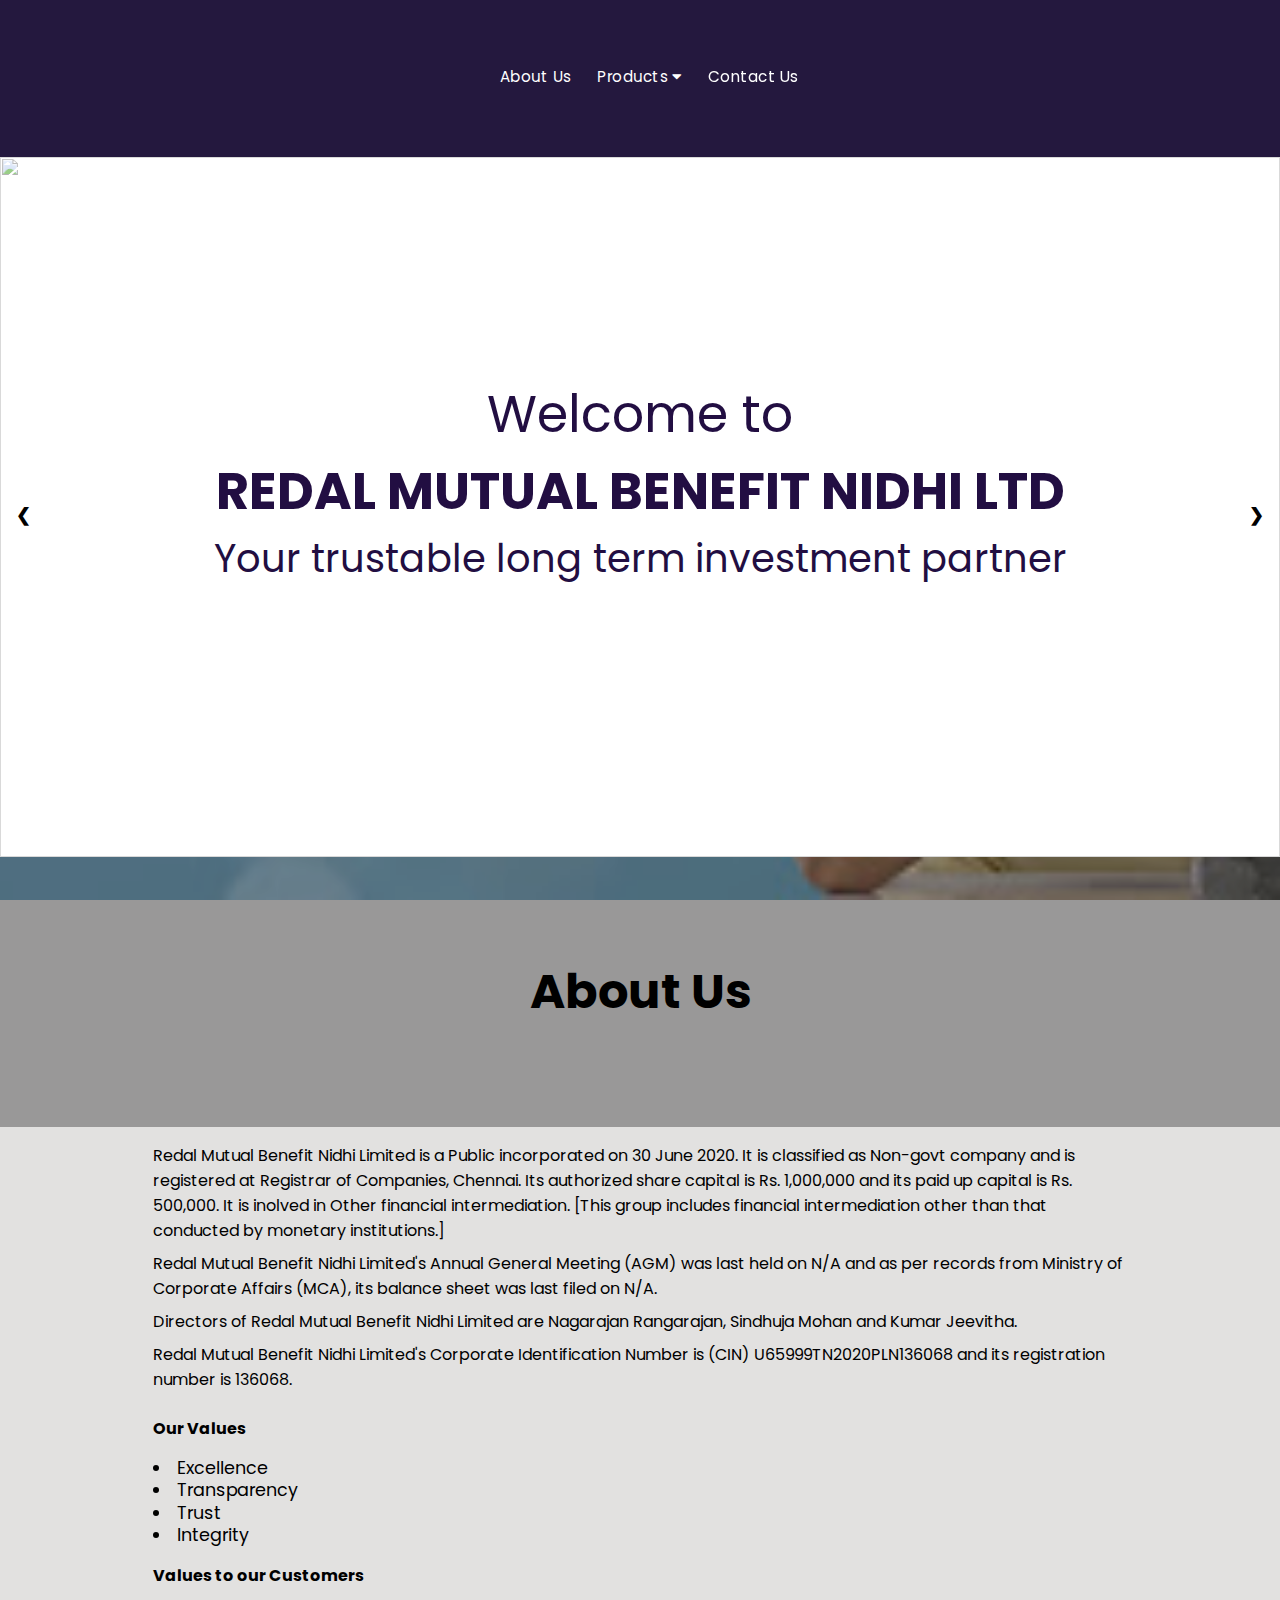
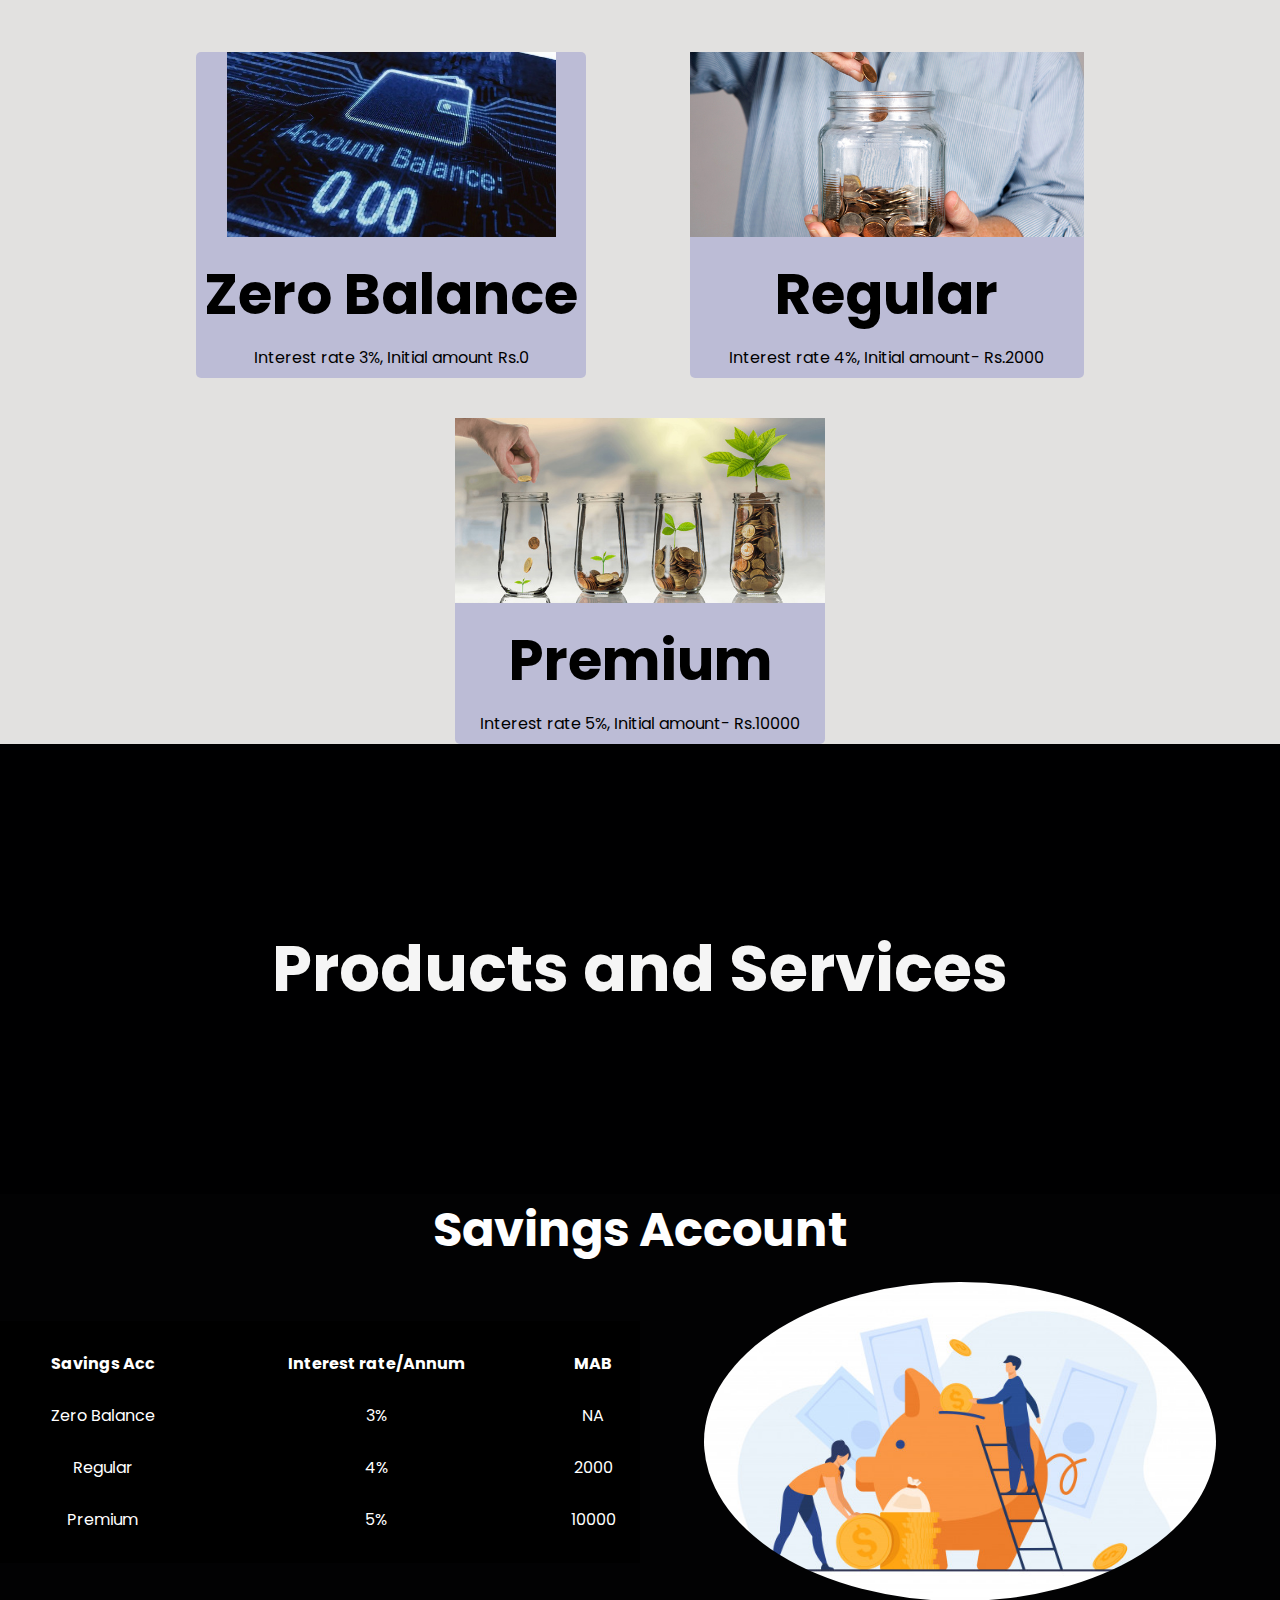
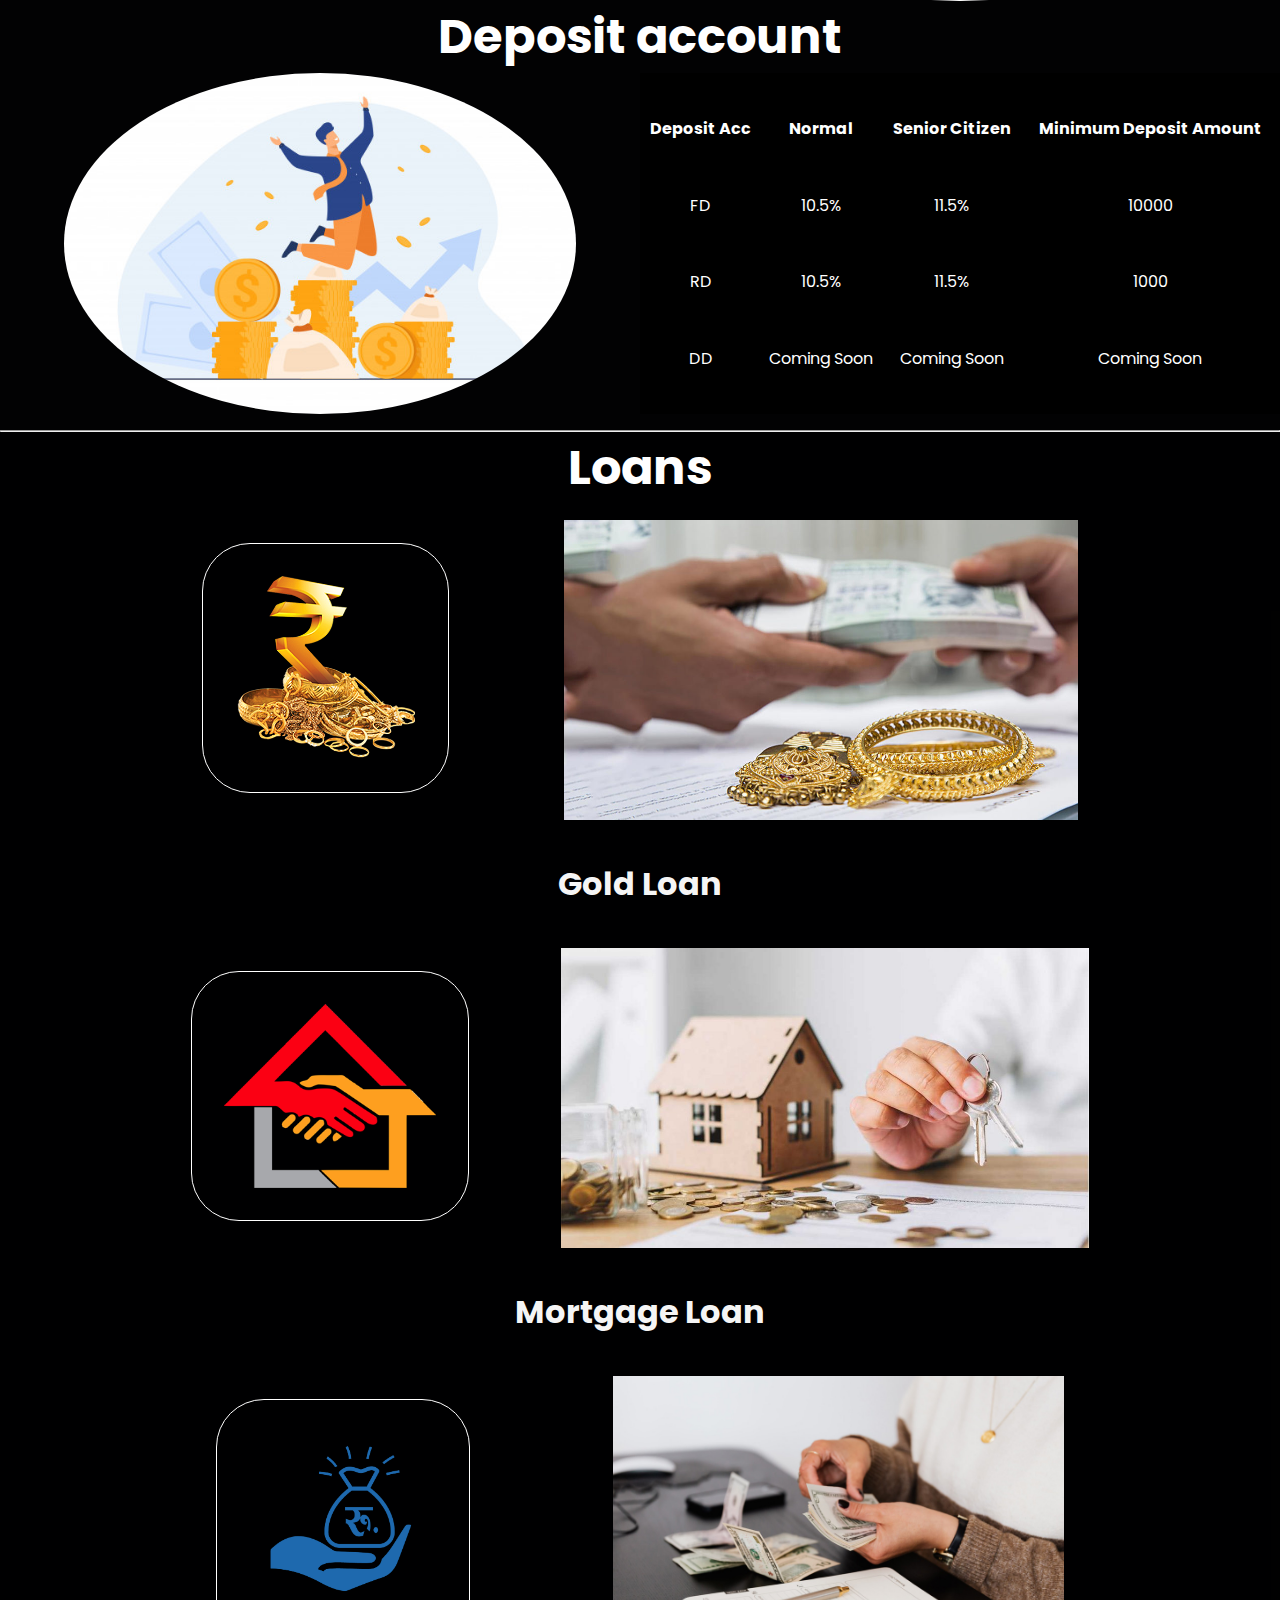
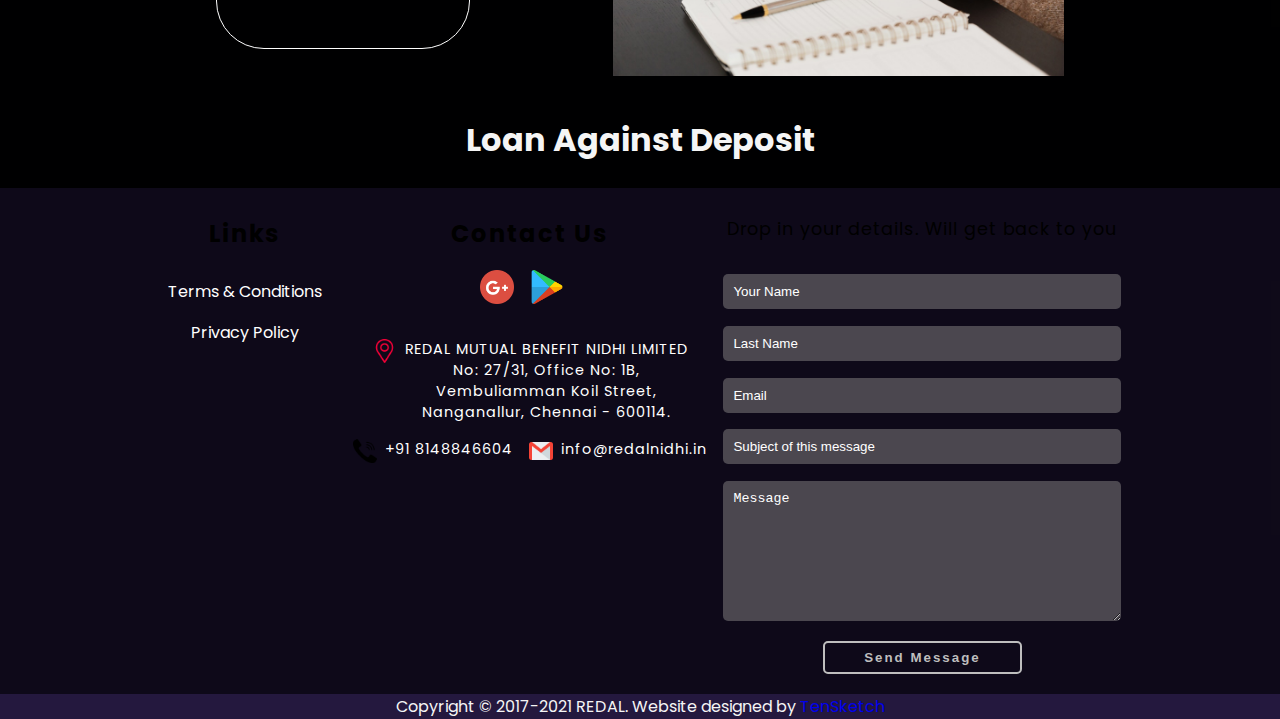
==== commit 151a83a9: "address updated" ====
--- a/index.html
+++ b/index.html
@@ -459,8 +459,8 @@
               <div class="contact-icon2">
                 <a href="#">
                   <img src="images/placeholder.png" alt="location">
-                  <span style="color:white;">P No. 2A Padma Nagar 5th Street, Puthagaram, Kolathur,
-                    Chennai-600099.</span>
+                  <span style = "color:white;">REDAL MUTUAL BENEFIT NIDHI LIMITED <br>
+                    No: 27/31, Office No: 1B, <br> Vembuliamman Koil Street, <br> Nanganallur, Chennai - 600114.</span>
                 </a>
               </div>
               <div class="contact-icon21">
@@ -515,4 +515,4 @@
 
 </body>
 
-</html>+</html>
